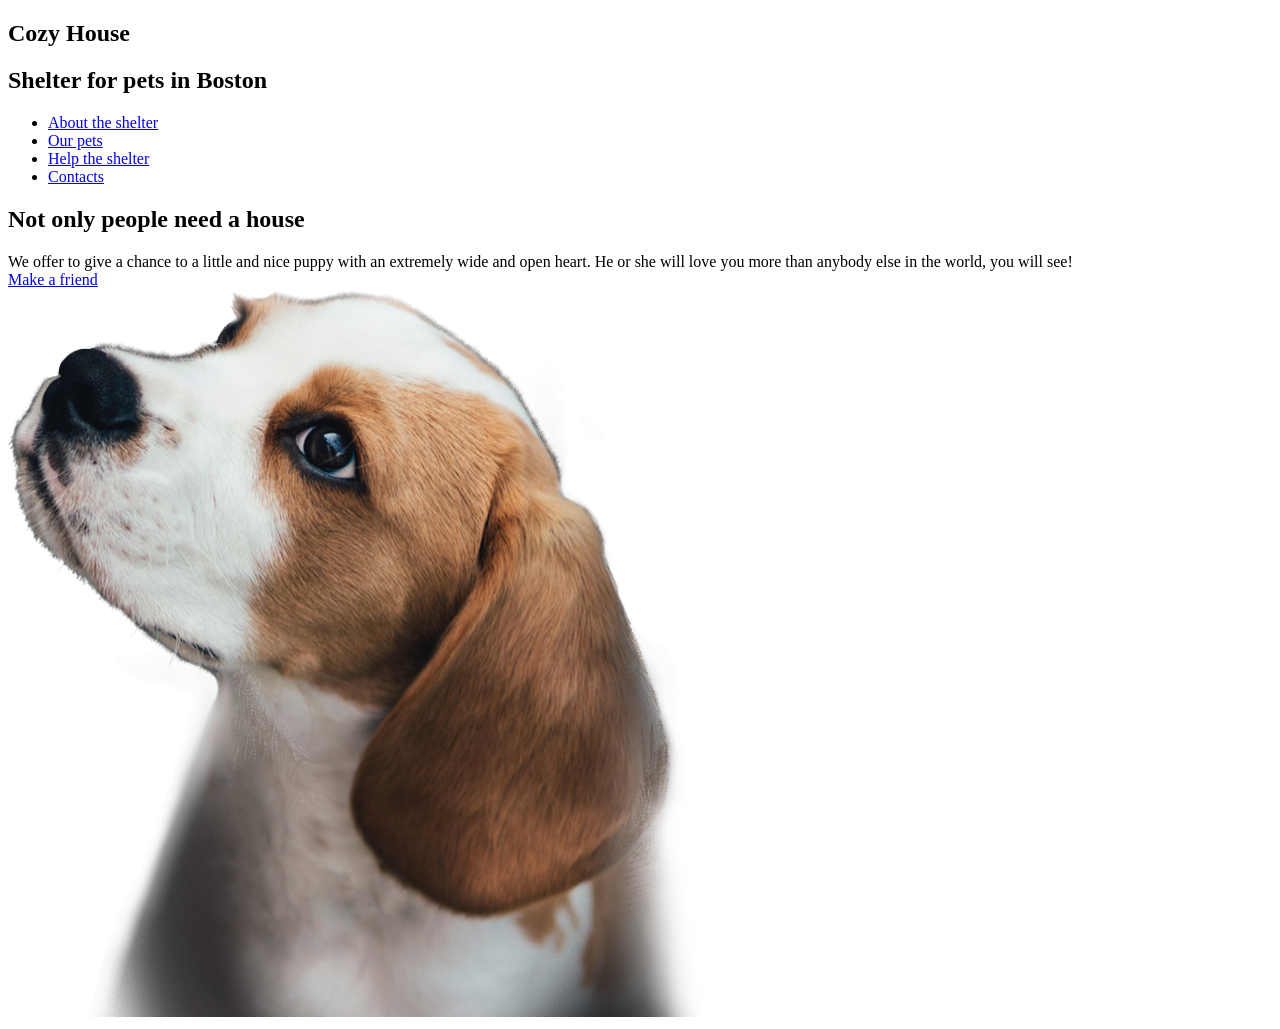
==== index.html @ f4311f7d "feat: add first section" ====
<!DOCTYPE html>
<html lang="en">
<head>
  <meta charset="UTF-8">
  <meta name="viewport" content="width=device-width, initial-scale=1.0">
  <link rel="stylesheet" href="../shelter/css/main.css">
  <title>Cozy House</title>
</head>
<body>
  <div class="wrapper">
  <section class="section startscreen">
    <header class="header">
      <div class="logo">
        <a>
          <h1 class="logo__title">Cozy House</h1>
        </a>
        <h2 class="logo__subtitle">Shelter for pets in Boston</h2>
      </div>
      <nav class="naav">
        <ul class="nav__list">
          <li><a href="#" class="nav__item nav__item-active">About the shelter</a></li>
          <li><a href="./pages/our-pets.html" class="nav__item">Our pets</a></li>
          <li><a href="#help" class="nav__item">Help the shelter</a></li>
          <li><a href="#contacts" class="nav__item">Contacts</a></li>
        </ul>
      </nav>
    </header>
    <div class="content startscreen__content">
      <div class="content-column startscreen__content-collumn">
        <h2 class="title title-white">
          Not only people need a house
        </h2>
        <div class="subtitle subtitle-white">
          We offer to give a chance to a little and nice puppy with an extremely
          wide and open heart. He or she will love you more than anybody else in
          the world, you will see!
        </div>
        <div class="button content__button"><a href="#our" class="content__button-text">Make a friend</a>
        </div>
      </div>
      <object type="image/svg+xml" data="./images/start-screen-puppy.svg" class="startscreen__content-img"></object>
    </div>
  </section>
  </div>
</body>
</html>
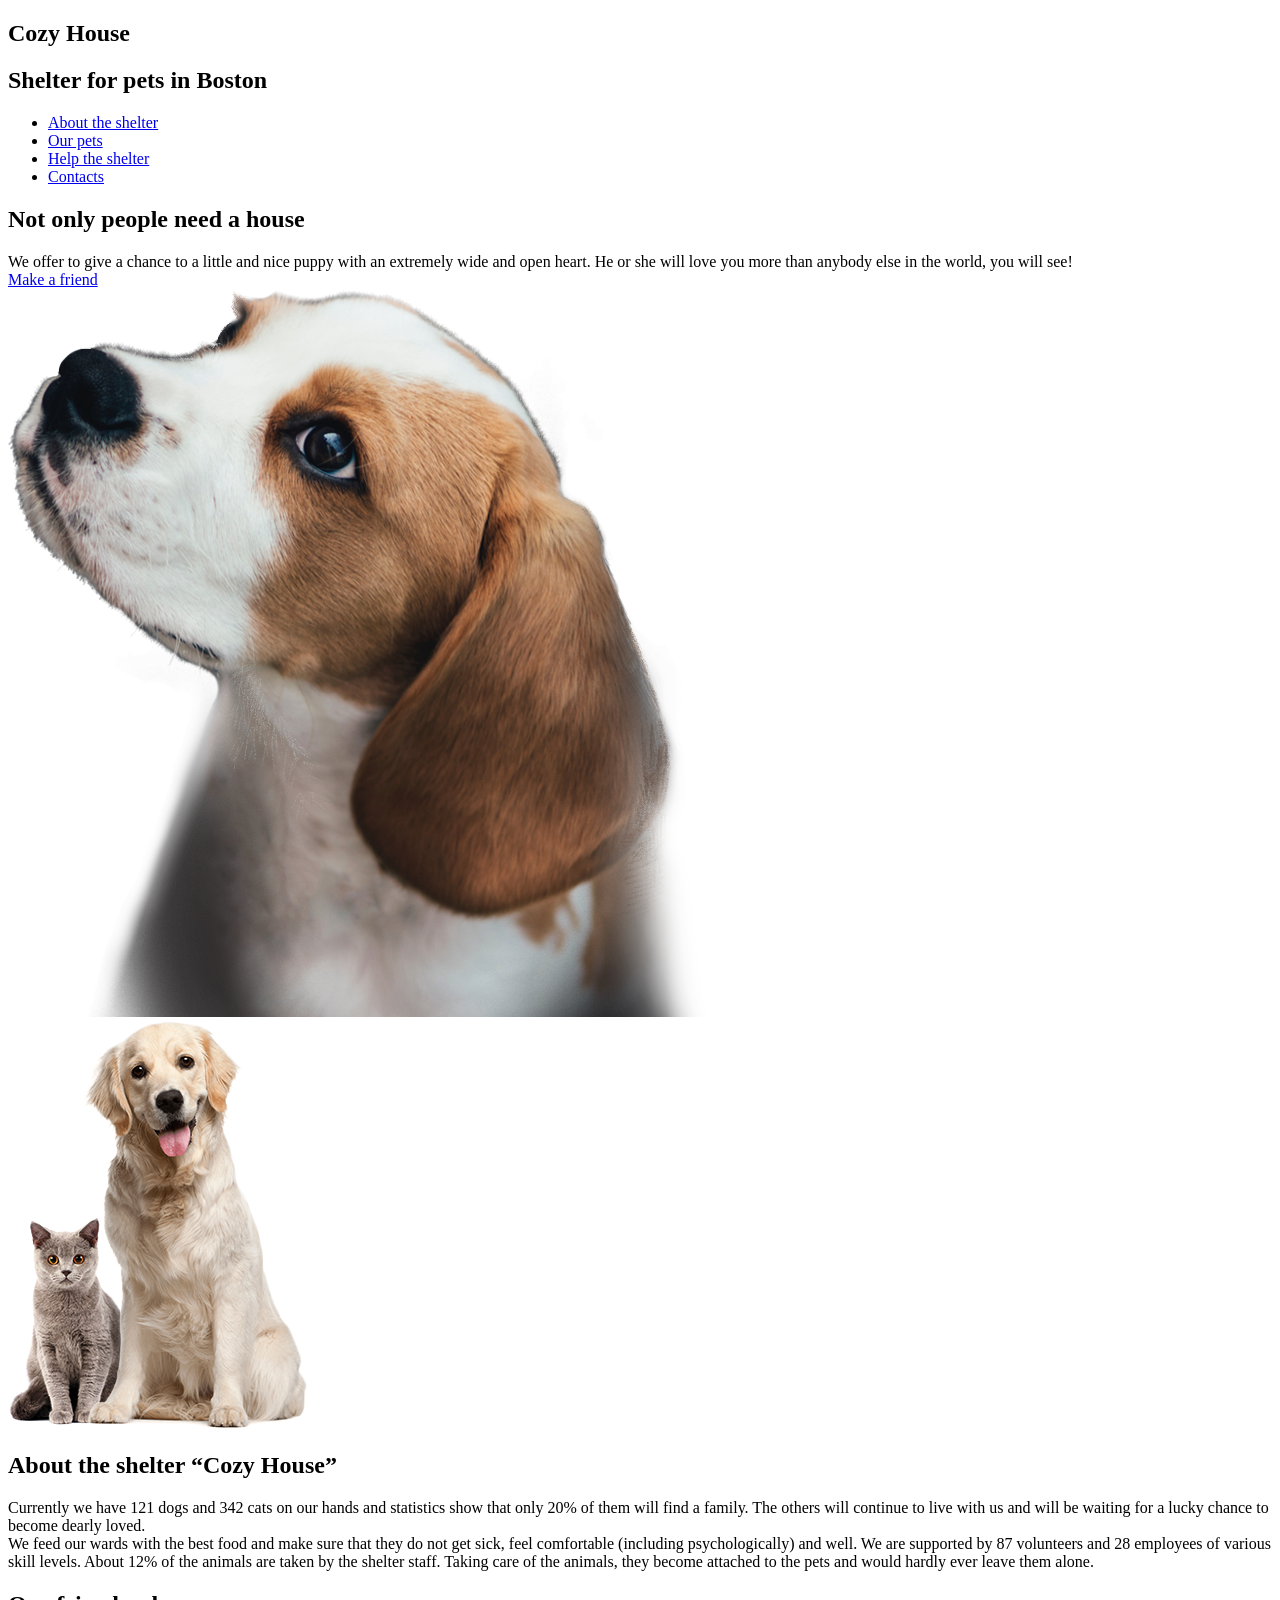
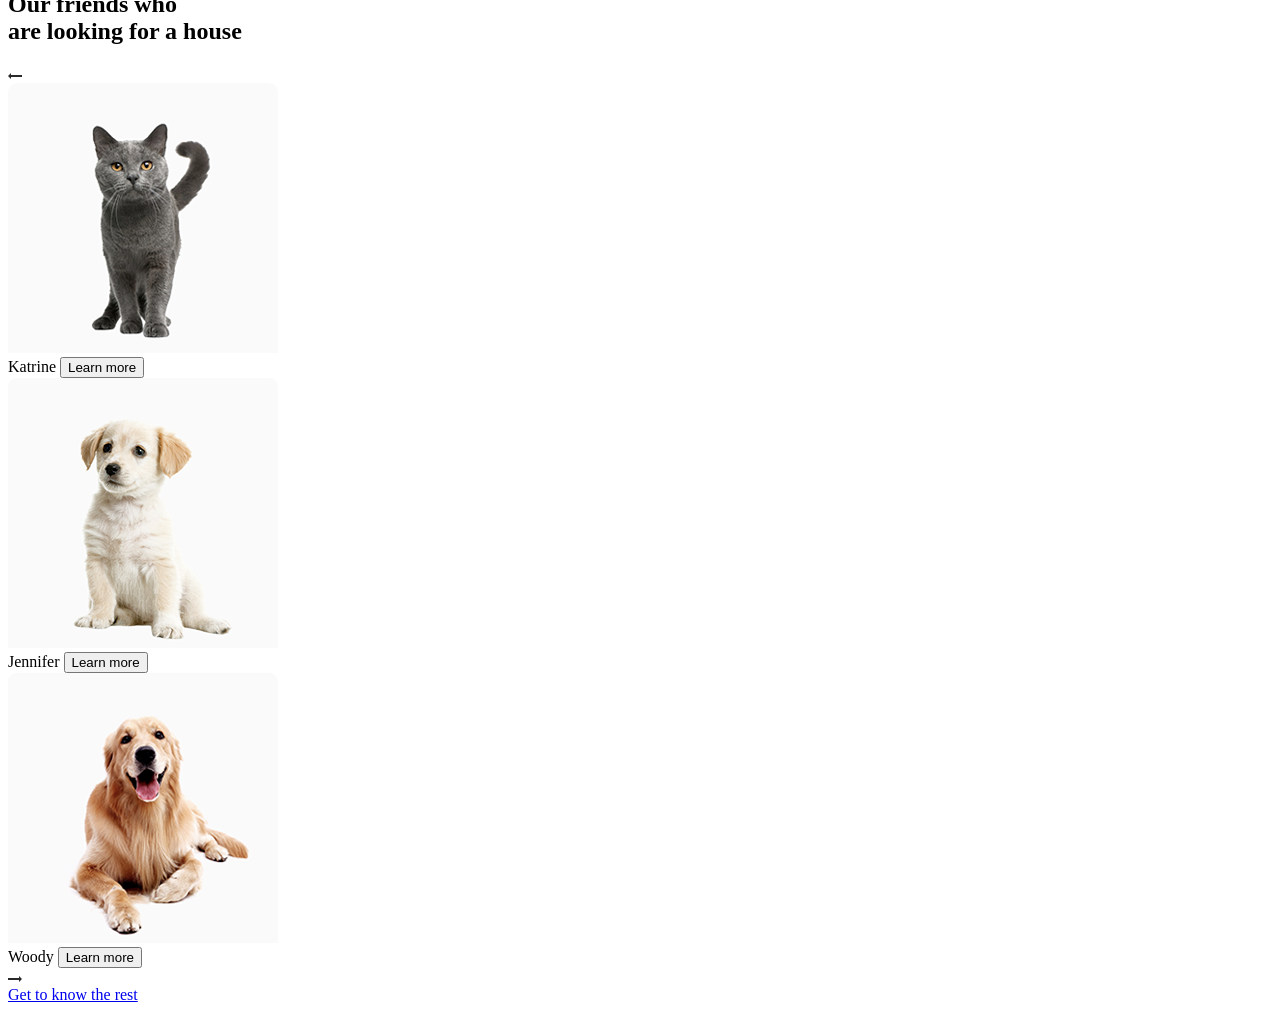
==== commit 05b644d8: "feat: add sectiom about and section pets" ====
--- a/index.html
+++ b/index.html
@@ -41,6 +41,73 @@
       <object type="image/svg+xml" data="./images/start-screen-puppy.svg" class="startscreen__content-img"></object>
     </div>
   </section>
+  <section class="section about" id="about">
+    <div class="content about__content">
+      <object type="image/svg+xml" data="./images/about-pets.svg" class="about__img"></object>
+      <div class="content-column about__collumn">
+        <h2 class="title about__collumn-title ">
+          About the shelter “Cozy House”
+        </h2>
+        <div class="subtitle about-collumn__subtitle">
+          Currently we have 121 dogs and 342 cats on our hands and statistics show that
+          only 20% of them will find a family. The others will continue to live with us
+          and will be waiting for a lucky chance to become dearly loved.
+        </div>
+        <div class="subtitle about-collumn__subtitle">
+          We feed our wards with the best food and make sure that they do not get sick,
+          feel comfortable (including psychologically) and well. We are supported by 87
+          volunteers and 28 employees of various skill levels. About 12% of the animals
+          are taken by the shelter staff. Taking care of the animals, they become attached
+          to the pets and would hardly ever leave them alone.
+        </div>
+      </div>
+    </div>
+  </section>
+  <section class="section pets" id="our">
+    <div class="content pets__content">
+      <h2 class="title pets__title">
+        Our friends who <br> are looking for a house
+      </h2>
+      <div class="pets__slider">
+        <div class="button-arrow">
+          <object type="image/svg+xml" data="./images/icons/Arrow-left.svg"></object>
+        </div>
+        <div class="pet-card">
+          <div class="pet-card__img">
+            <img src="./images/pets/pets-katrine.png" alt="Katrine">
+          </div>
+          <div class="pet-card__bottom">
+            <span class="pets-card__name">Katrine</span>
+            <input type="button" value="Learn more" class="pets-card__button">
+          </div>
+        </div>
+        <div class="pet-card pet-card__center">
+          <div class="pet-card__img">
+            <img src="./images/pets/pets-jennifer.png" alt="Jennifer">
+          </div>
+          <div class="pet-card__bottom">
+            <span class="pets-card__name">Jennifer</span>
+            <input type="button" value="Learn more" class="pets-card__button">
+          </div>
+        </div>
+        <div class="pet-card">
+          <div class="pet-card__img">
+            <img src="./images/pets/pets-woody.png" alt="Woody">
+          </div>
+          <div class="pet-card__bottom">
+            <span class="pets-card__name">Woody</span>
+            <input type="button" value="Learn more" class="pets-card__button">
+          </div>
+  
+        </div>
+        <div class="button-arrow">
+          <object type="image/svg+xml" data="./images/icons/Arrow-right.svg"></object>
+        </div>
+      </div>
+      <div class="button pets__button"><a href="./our-pets.html" class="pets__button-text">Get to know the
+          rest</a></div>
+    </div>
+  </section>
   </div>
 </body>
 </html>
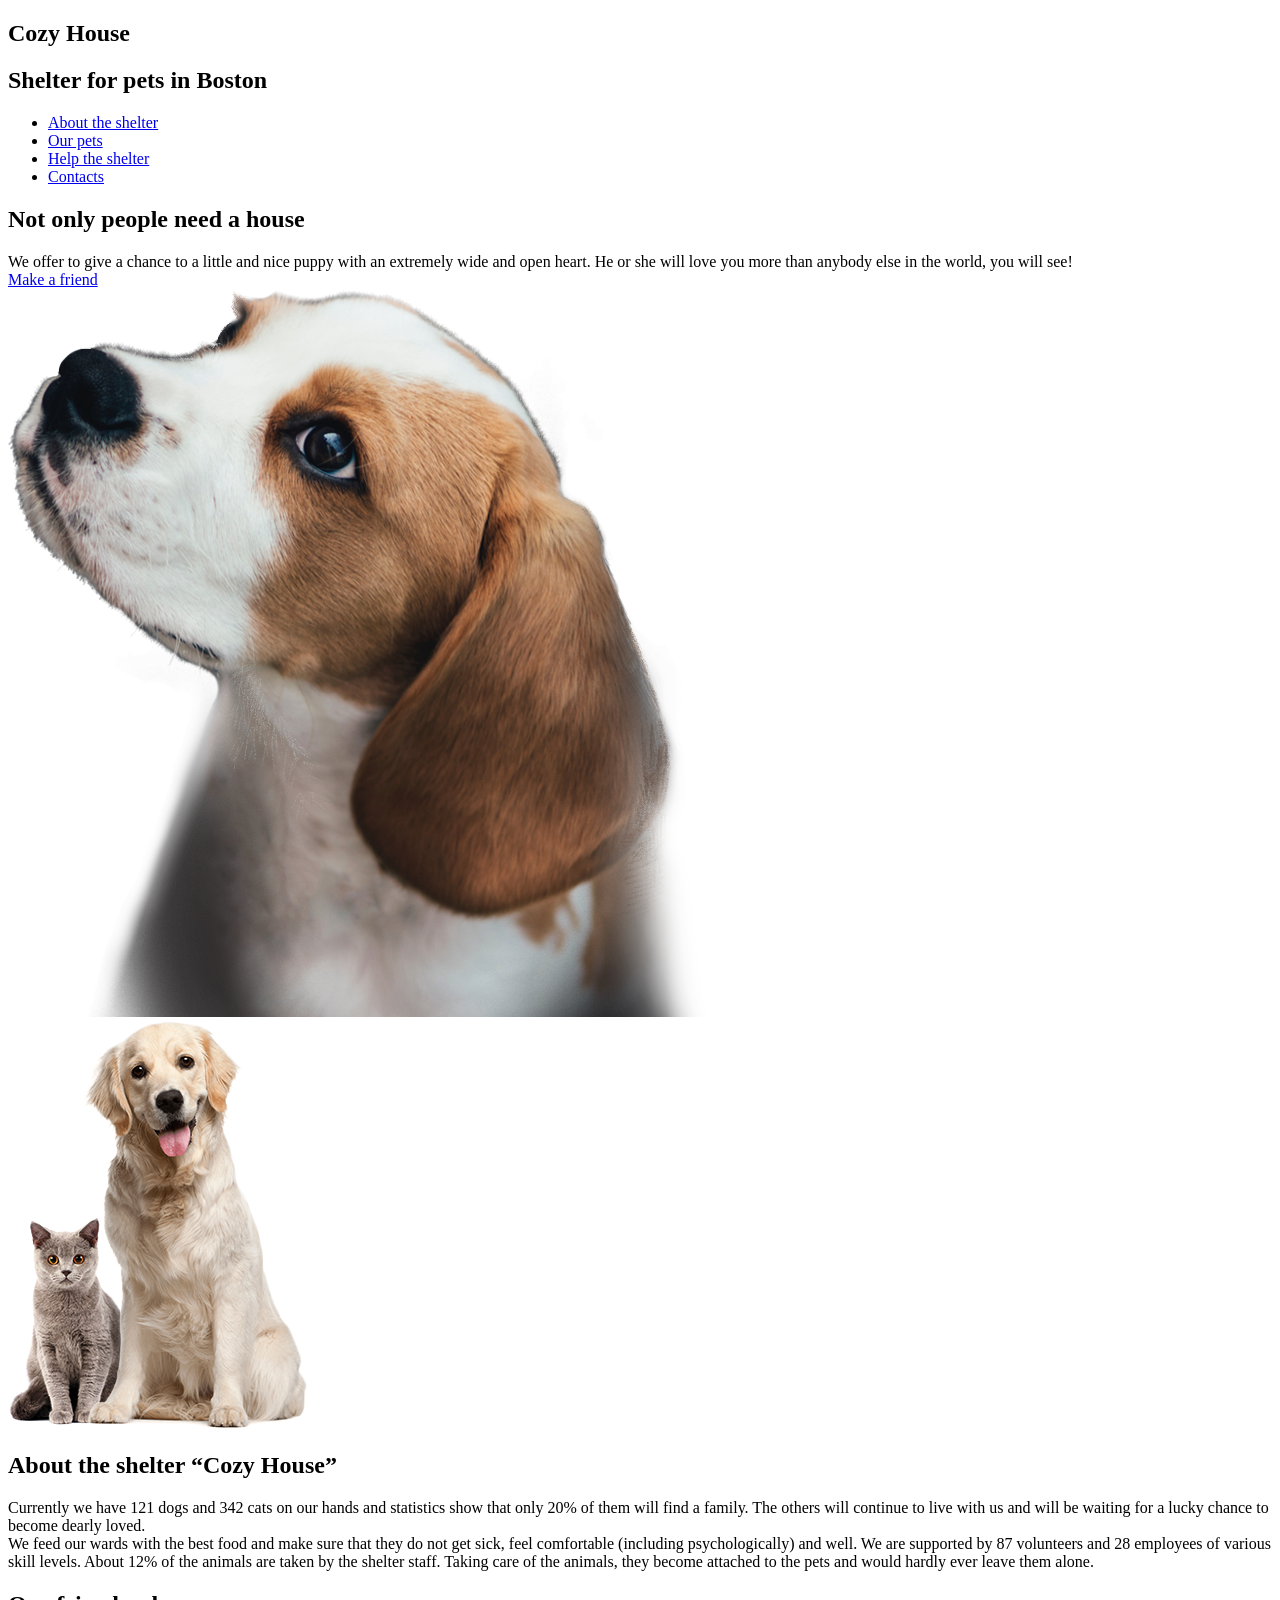
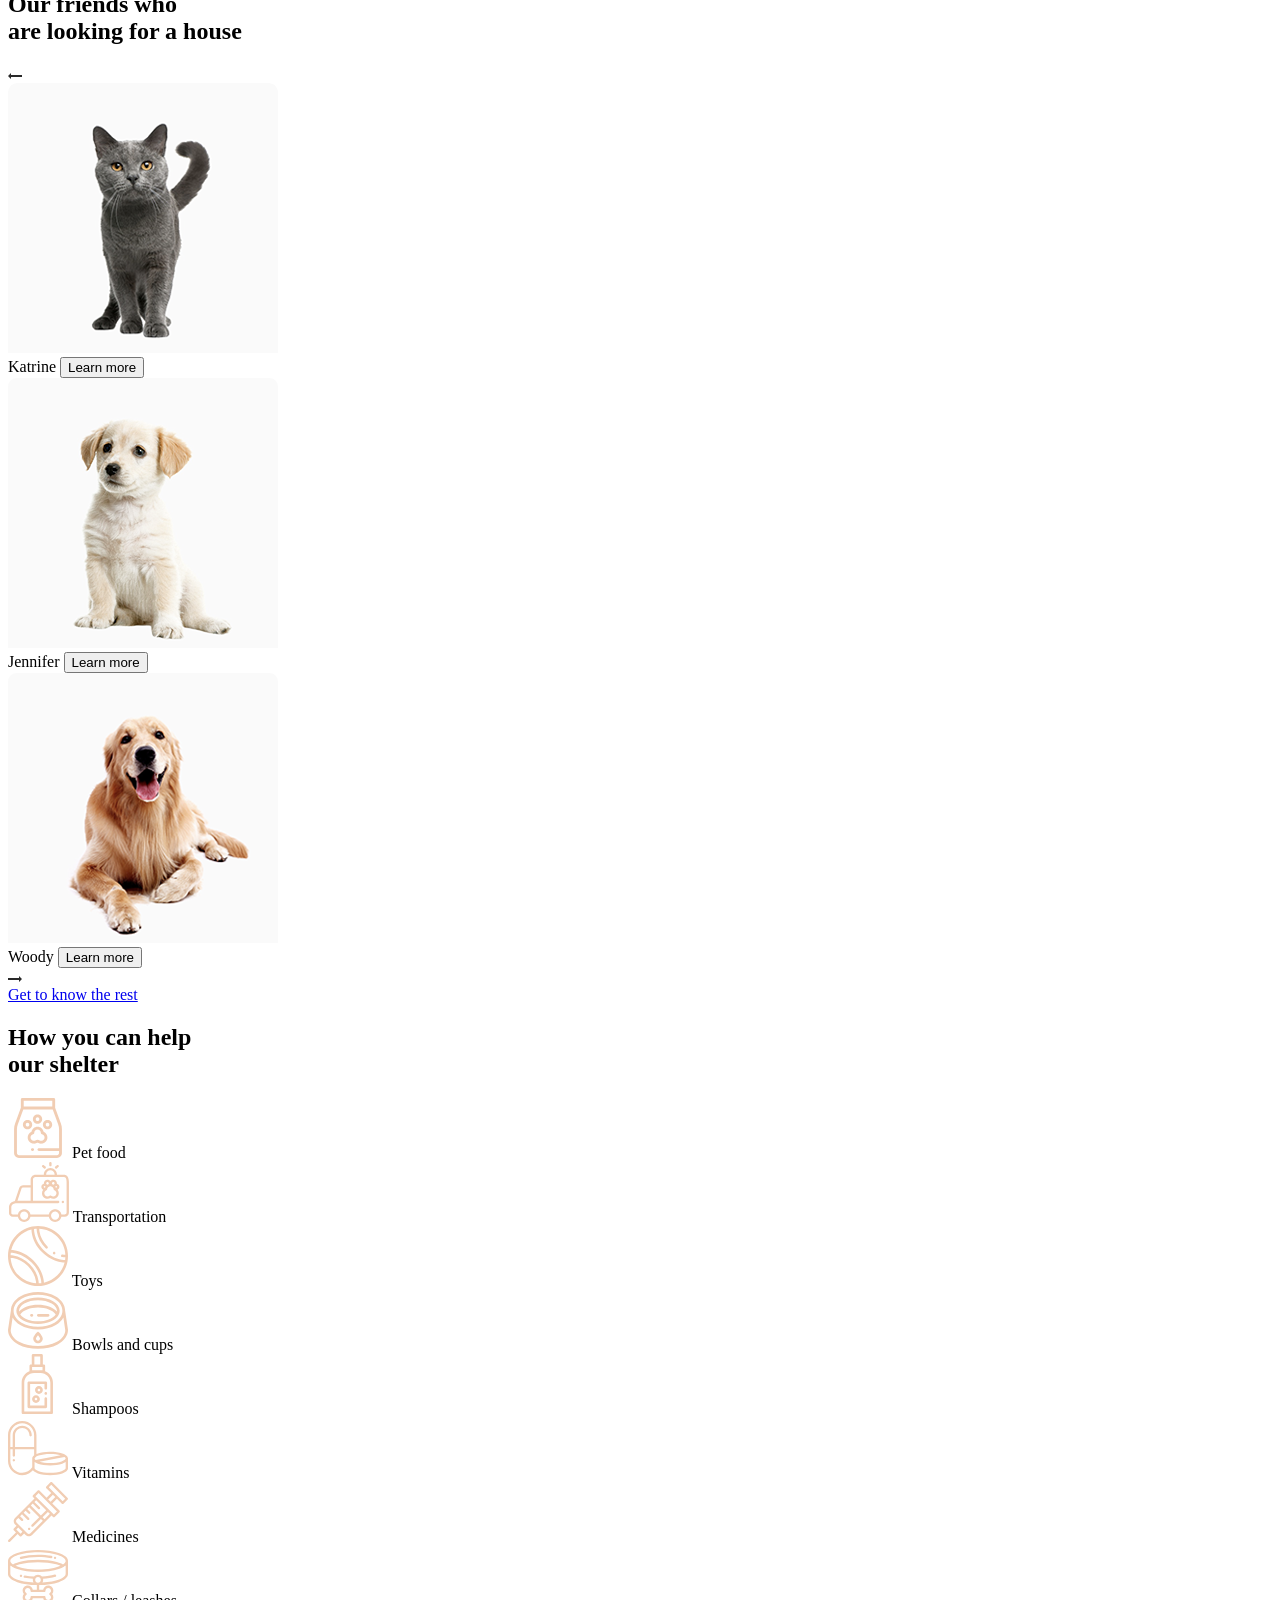
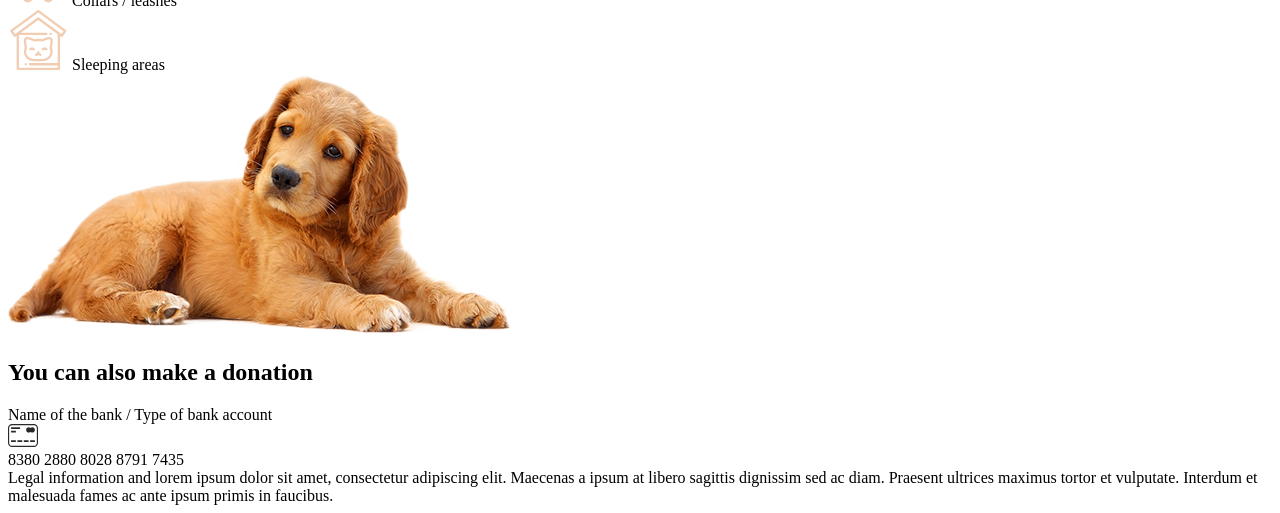
==== commit fa8bc114: "feat: add section help and section help" ====
--- a/index.html
+++ b/index.html
@@ -108,6 +108,79 @@
           rest</a></div>
     </div>
   </section>
+  <section class="section help" id="help">
+    <div class="content help__content">
+      <h2 class="title help__title">
+        How you can help <br> our shelter
+      </h2>
+      <div class="help__list">
+        <div class="list-icon">
+          <object type="image/svg+xml" data="./images/icons/icon-pet-food.svg"></object>
+          <span class="list-icon__text">Pet food</span>
+        </div>
+        <div class="list-icon">
+          <object type="image/svg+xml" data="./images/icons/icon-transportation.svg"></object>
+          <span class="list-icon__text">Transportation</span>
+        </div>
+        <div class="list-icon">
+          <object type="image/svg+xml" data="./images/icons/icon-toys.svg"></object>
+          <span class="list-icon__text">Toys</span>
+        </div>
+        <div class="list-icon">
+          <object type="image/svg+xml" data="./images/icons/icon-bowls-and-cups.svg"></object>
+          <span class="list-icon__text">Bowls and cups</span>
+        </div>
+        <div class="list-icon list-icon-last">
+          <object type="image/svg+xml" data="./images/icons/icon-shampoos.svg"></object>
+          <span class="list-icon__text">Shampoos</span>
+        </div>
+        <div class="list-icon">
+          <object type="image/svg+xml" data="./images/icons/icon-vitamins.svg"></object>
+          <span class="list-icon__text">Vitamins</span>
+        </div>
+        <div class="list-icon">
+          <object type="image/svg+xml" data="./images/icons/icon-medicines.svg"></object>
+          <span class="list-icon__text">Medicines</span>
+        </div>
+        <div class="list-icon">
+          <object type="image/svg+xml" data="./images/icons/icon-collars-leashes.svg"></object>
+          <span class="list-icon__text">Collars / leashes</span>
+        </div>
+  
+        <div class="list-icon">
+          <object type="image/svg+xml" data="./images/icons/icon-sleeping-area.svg"></object>
+          <span class="list-icon__text">Sleeping areas</span>
+        </div>
+      </div>
+    </div>
+  </section>
+  <section class="section donation" id="donation">
+    <div class="content donation__content">
+      <div class="donation__img">
+        <img src="./images/donation-dog.svg" alt="Donation Dog">
+      </div>
+      <div class="content-column donation__column">
+        <h2 class="title donation__title ">
+          You can also make a donation
+        </h2>
+        <div class="subtitle donation__subheading">
+          Name of the bank / Type of bank account
+        </div>
+        <div class="donation__card">
+          <div class="card-svg">
+            <object type="image/svg+xml" data="./images/icons/credit-card.svg"></object>
+          </div>
+          <div class="card-text"><a>8380 2880 8028 8791 7435</a></div>
+        </div>
+        <div class="subtitle donation__subtitle">
+          Legal information and lorem ipsum dolor sit amet, consectetur adipiscing elit.
+          Maecenas a ipsum at libero sagittis dignissim sed ac diam. Praesent ultrices
+          maximus tortor et vulputate. Interdum et malesuada fames ac ante ipsum primis
+          in faucibus.
+        </div>
+      </div>
+    </div>
+  </section>
   </div>
 </body>
 </html>
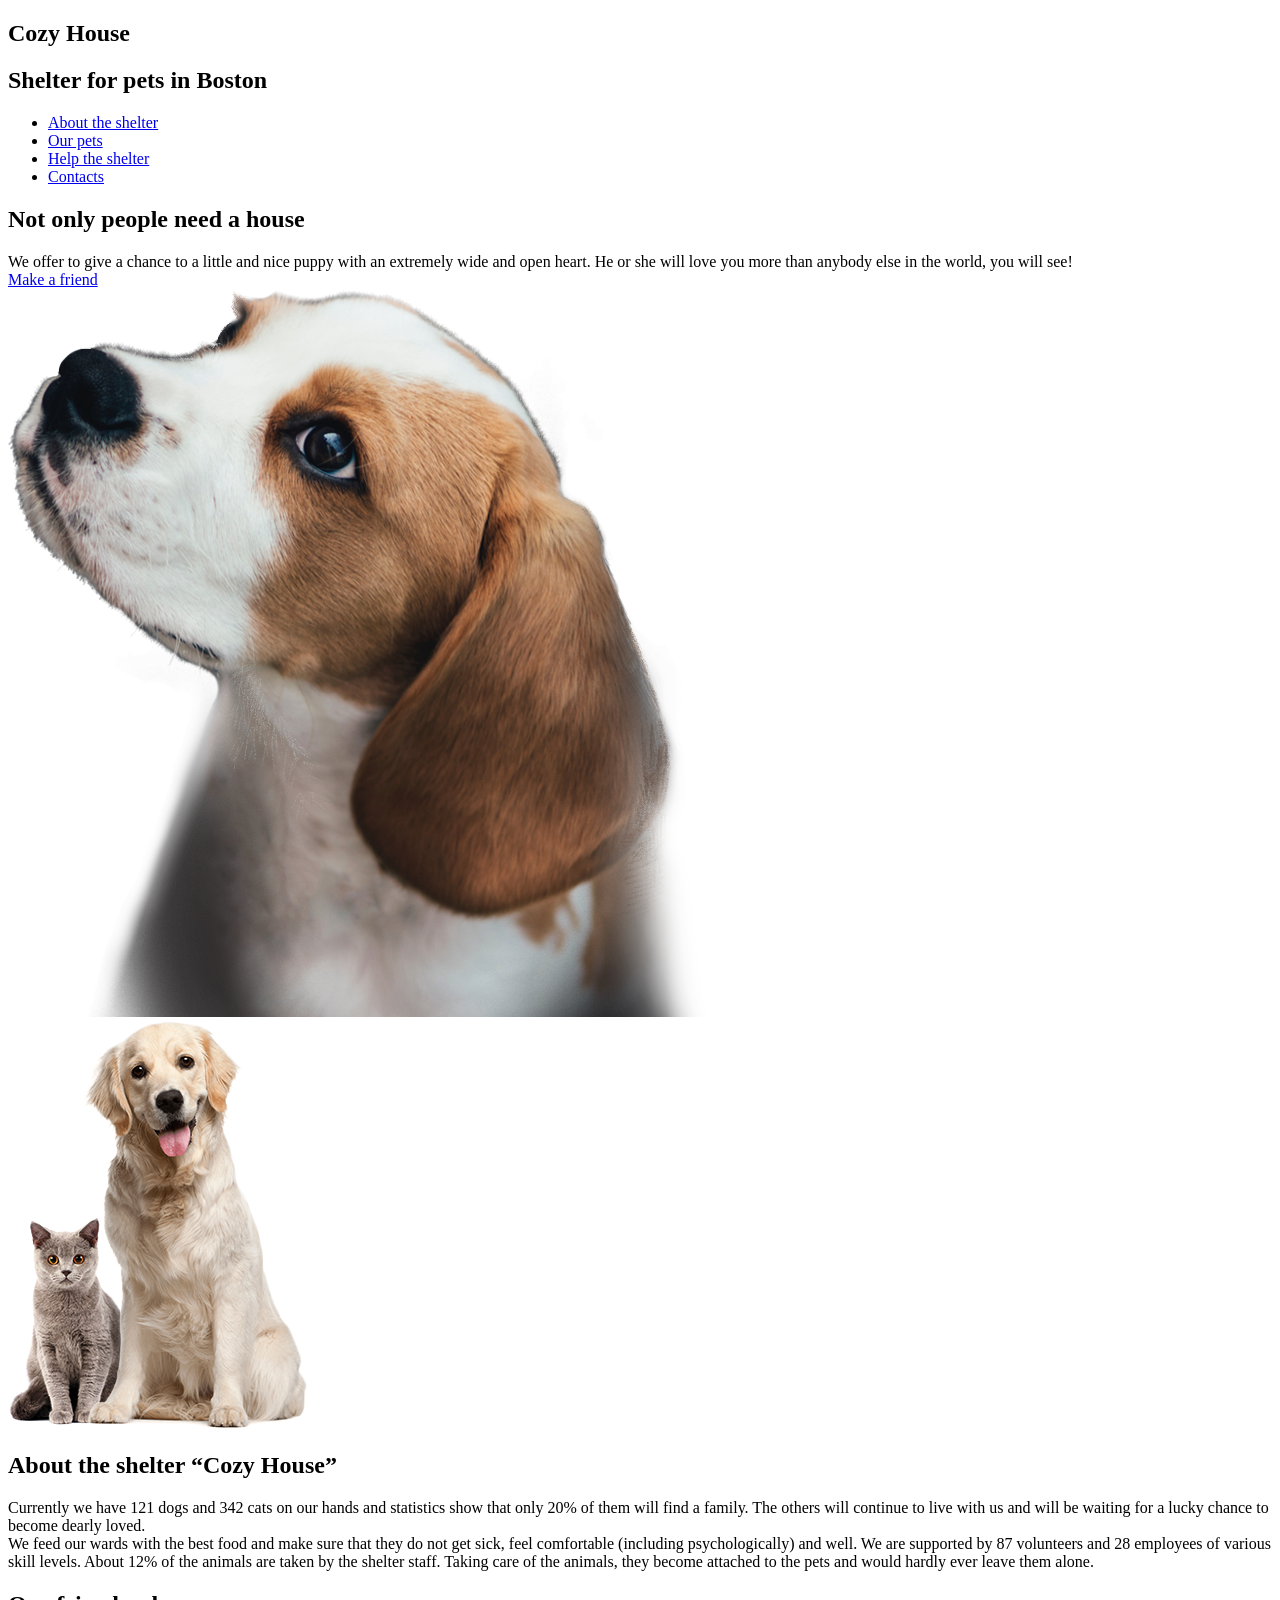
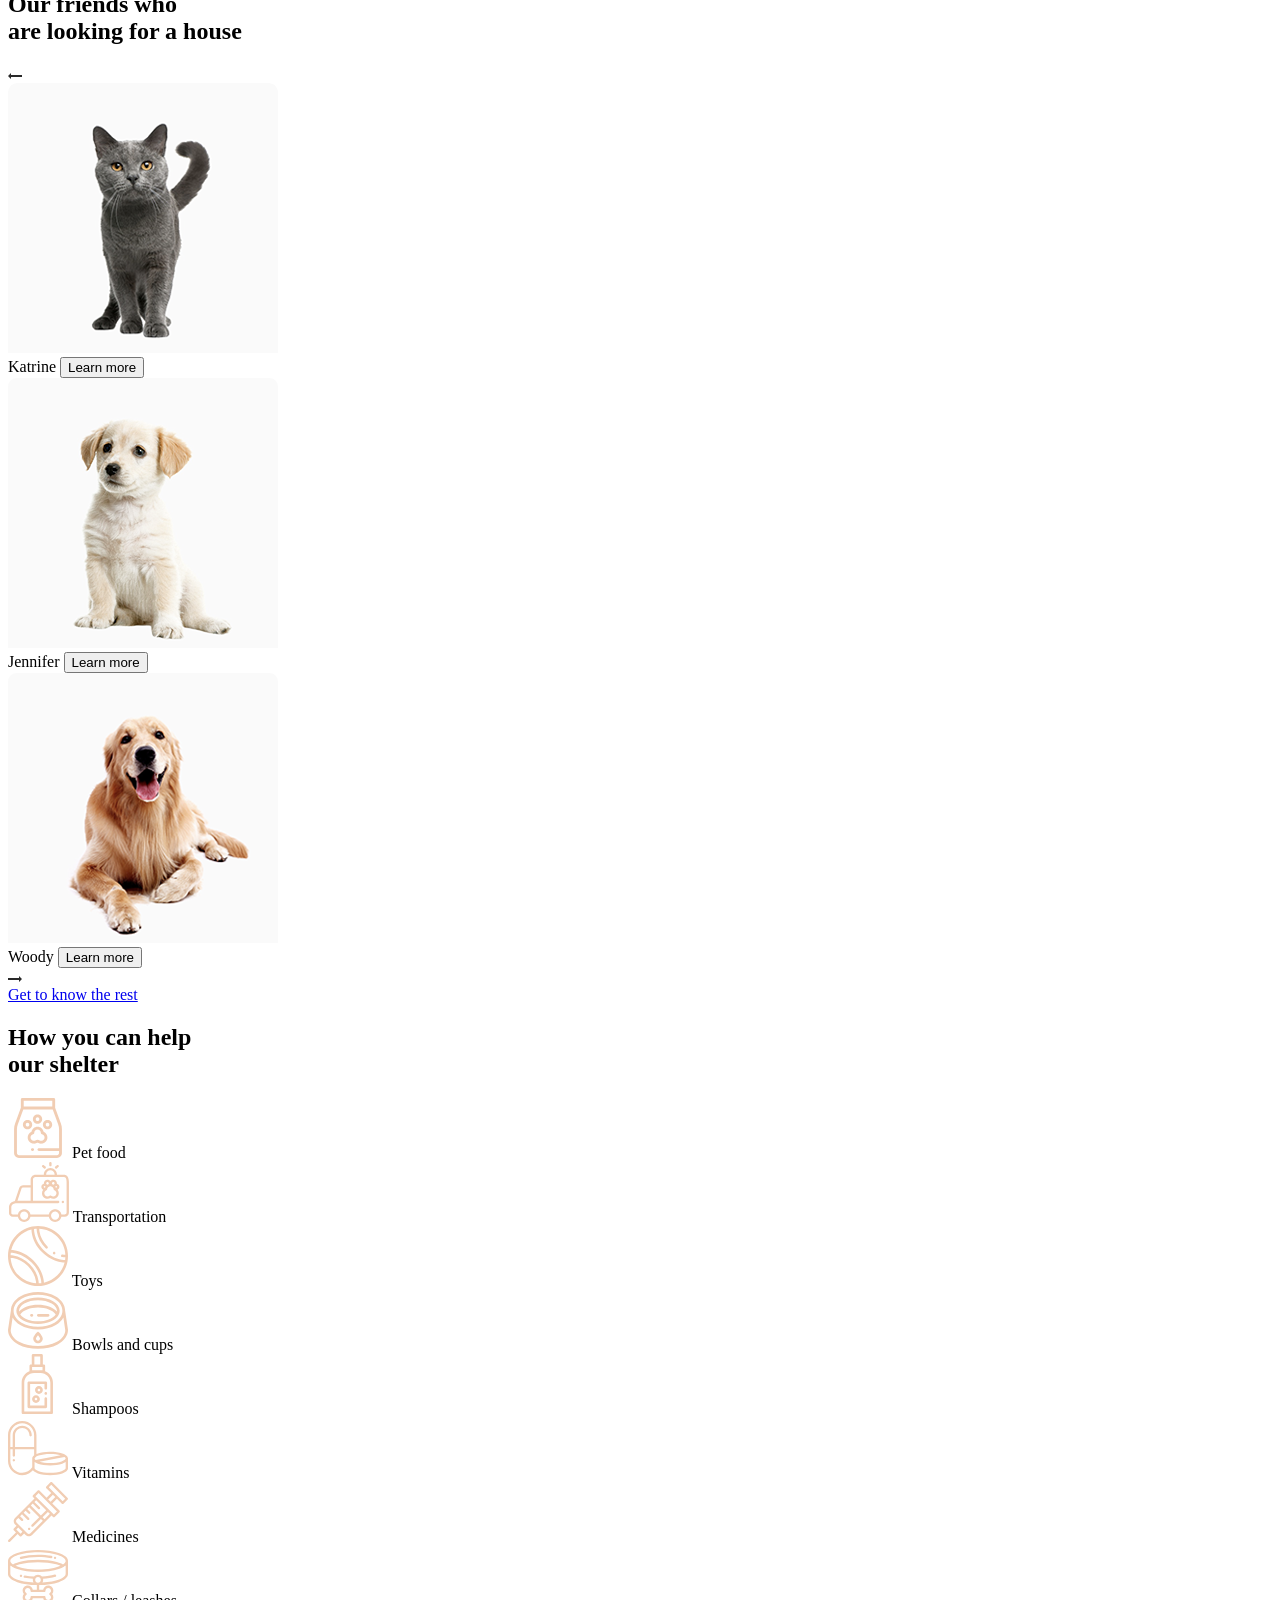
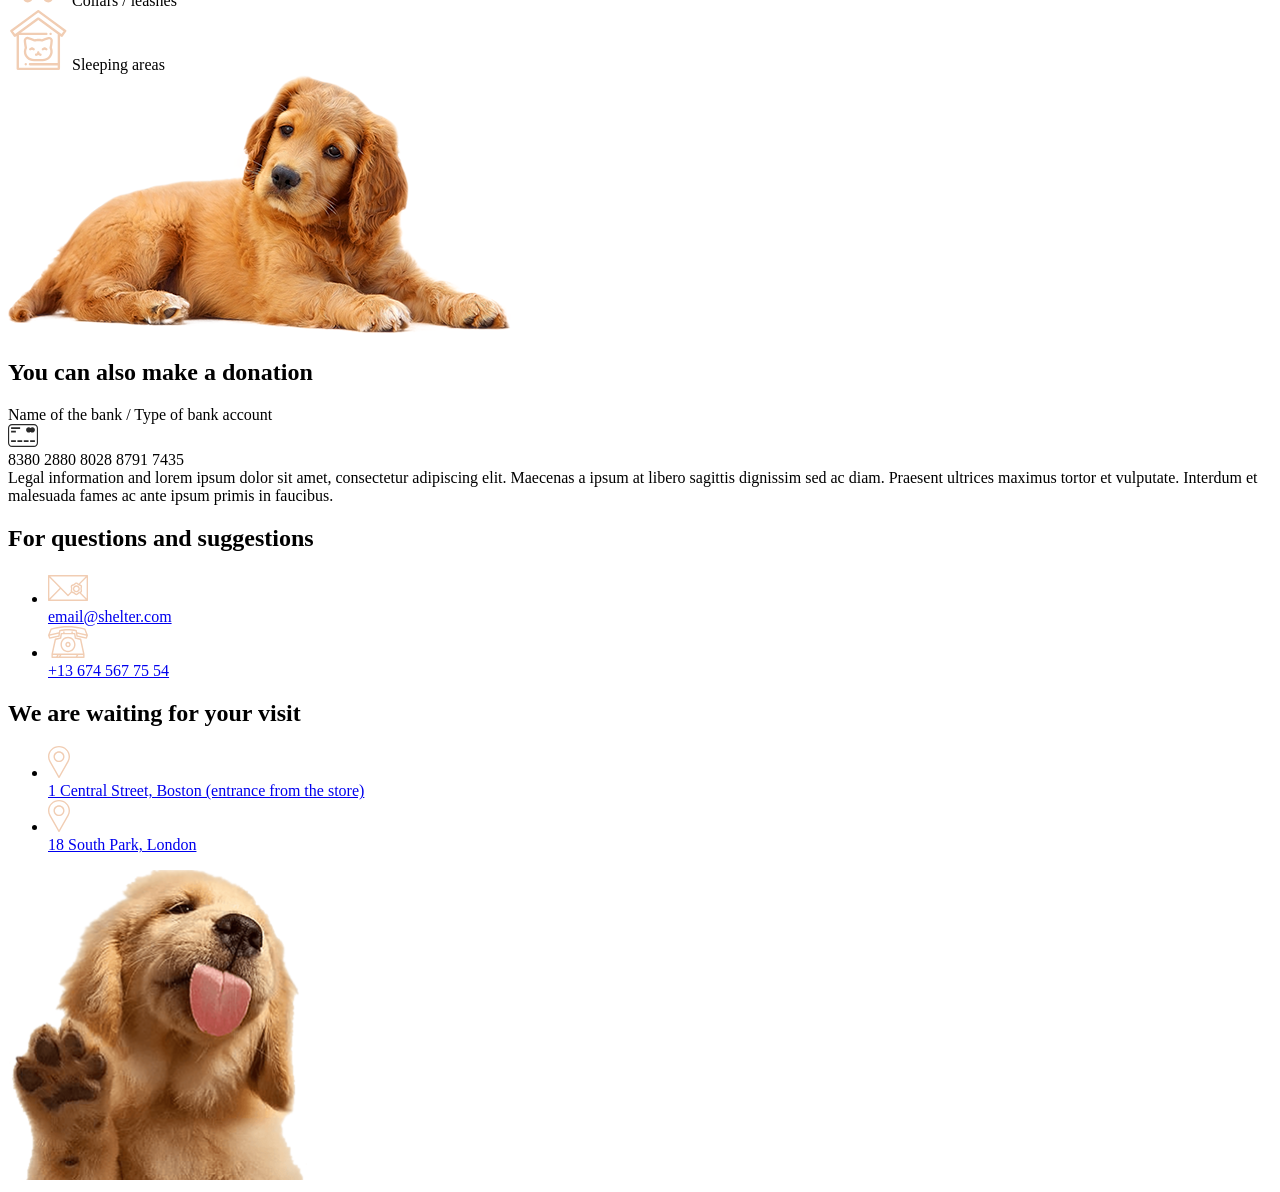
==== commit 065c54d7: "feat: add footer" ====
--- a/index.html
+++ b/index.html
@@ -181,6 +181,61 @@
       </div>
     </div>
   </section>
+  <footer class="section footer" id="contacts">
+    <div class="content footer__content">
+      <div class="footer__contact">
+        <h2 class="title footer__titel">For questions and suggestions</h2>
+        <ul class="footer__contact-list">
+          <li class="email-phone">
+            <div class="email__svg">
+              <a href="mailto:email@shelter.com">
+                <img src="./images/icons/icon-email.svg" alt="email">
+              </a>
+            </div>
+            <div>
+              <a href="mailto:email@shelter.com" class="link">email@shelter.com</a>
+            </div>
+          </li>
+          <li class="email-phone">
+            <div class="phone__svg">
+              <a href="tel:+136745677554">
+                <img src="./images/icons/icon-phone.svg" alt="phone">
+              </a>
+            </div>
+            <div>
+              <a href="tel:+136745677554" class="link">+13 674 567 75 54</a>
+            </div>
+          </li>
+        </ul>
+      </div>
+      <div class="footer__adress">
+        <h2 class="title footer__titel">We are waiting for your visit</h2>
+        <ul class="footer__adress-list">
+          <li class="adress">
+            <div class="adress__svg">
+              <object type="image/svg+xml" data="./images/icons/icon-marker.svg"></object>
+            </div>
+            <div>
+              <a href="https://www.google.com/maps/search/1+Central+Street,+Boston/@42.3144474,-71.0526844,12z/data=!3m1!4b1?entry=ttu"
+                class="link">1 Central Street, Boston (entrance from the store)</a>
+            </div>
+          </li>
+          <li class="adress">
+            <div class="adress__svg">
+              <object type="image/svg+xml" data="./images/icons/icon-marker.svg"></object>
+            </div>
+            <div>
+              <a href="https://www.google.com/maps/search/18+South+Park,+London/@51.4202201,-0.1984595,17z/data=!3m1!4b1?entry=ttu"
+                class="link">18 South Park, London</a>
+            </div>
+          </li>
+        </ul>
+      </div>
+      <div class="footer-puppy">
+        <img src="./images/footer-puppy.svg" alt="Dog footer">
+      </div>
+    </div>
+  </footer>
   </div>
 </body>
 </html>
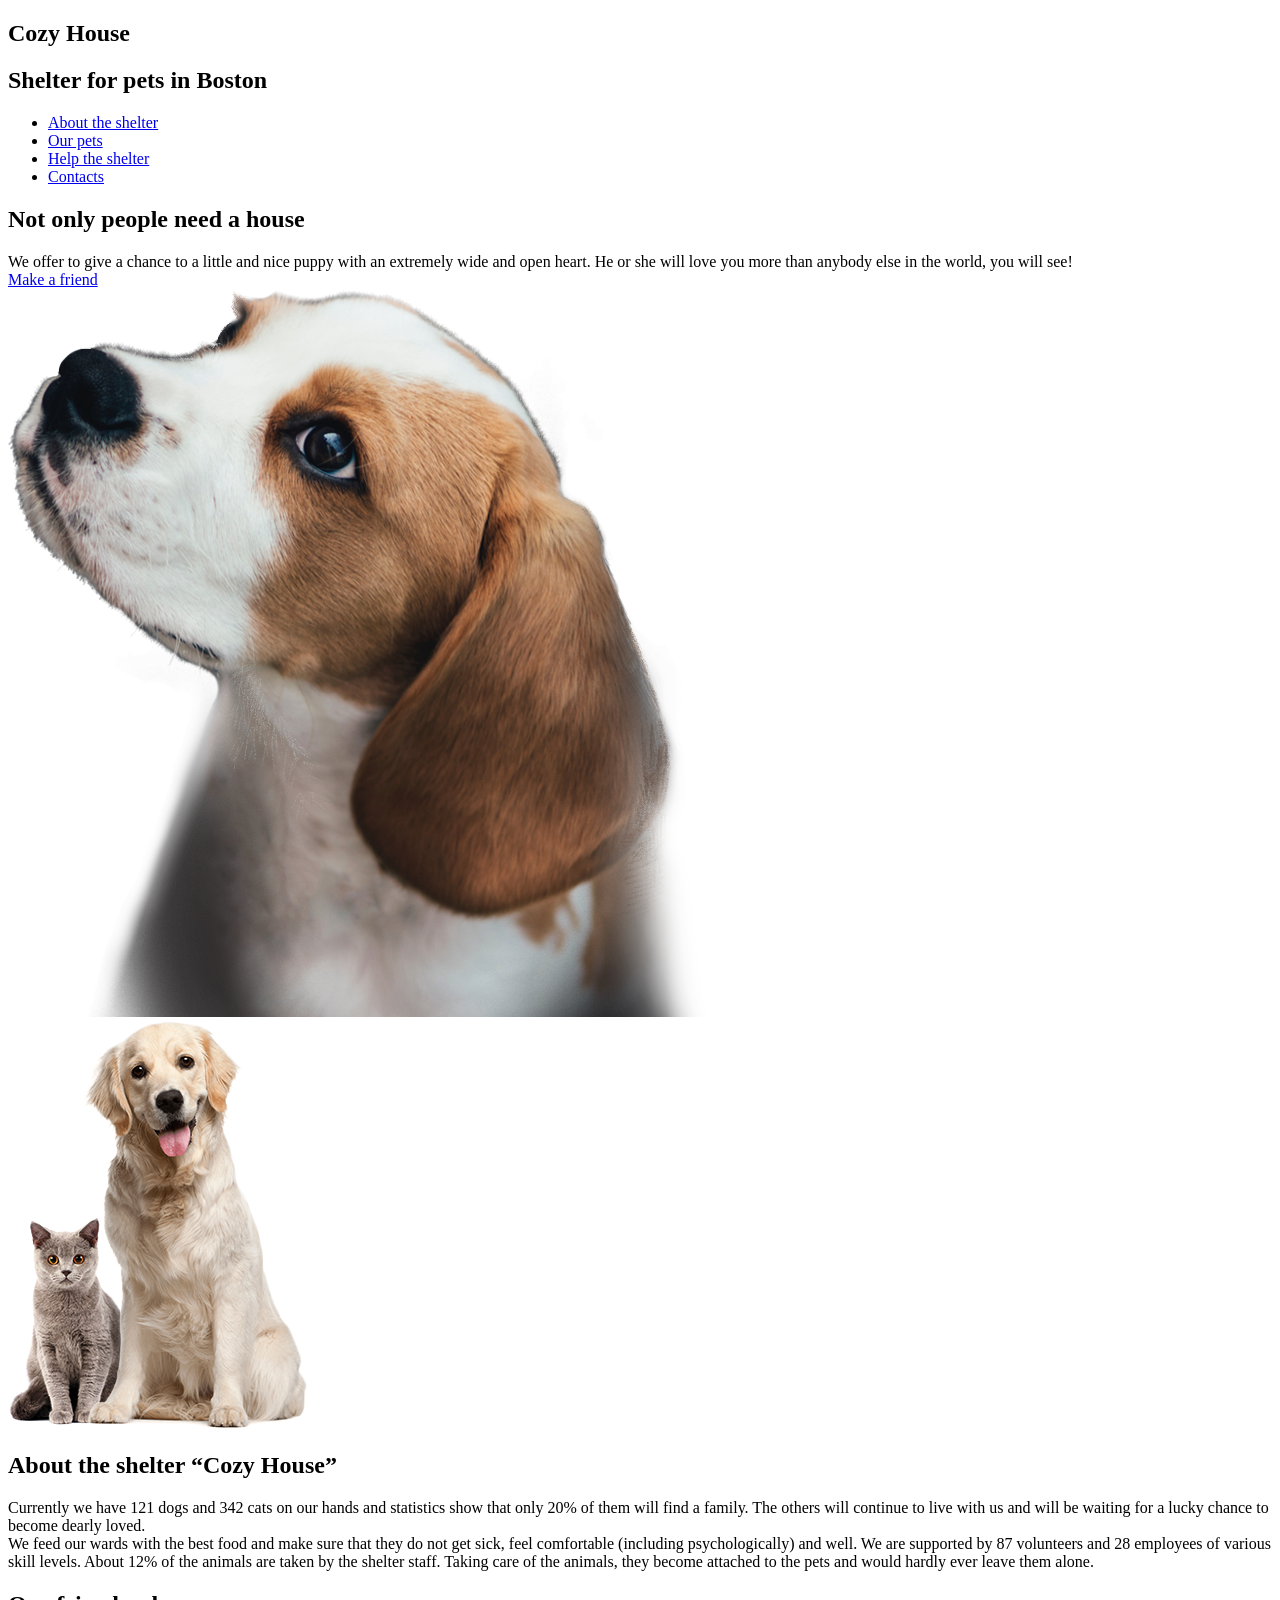
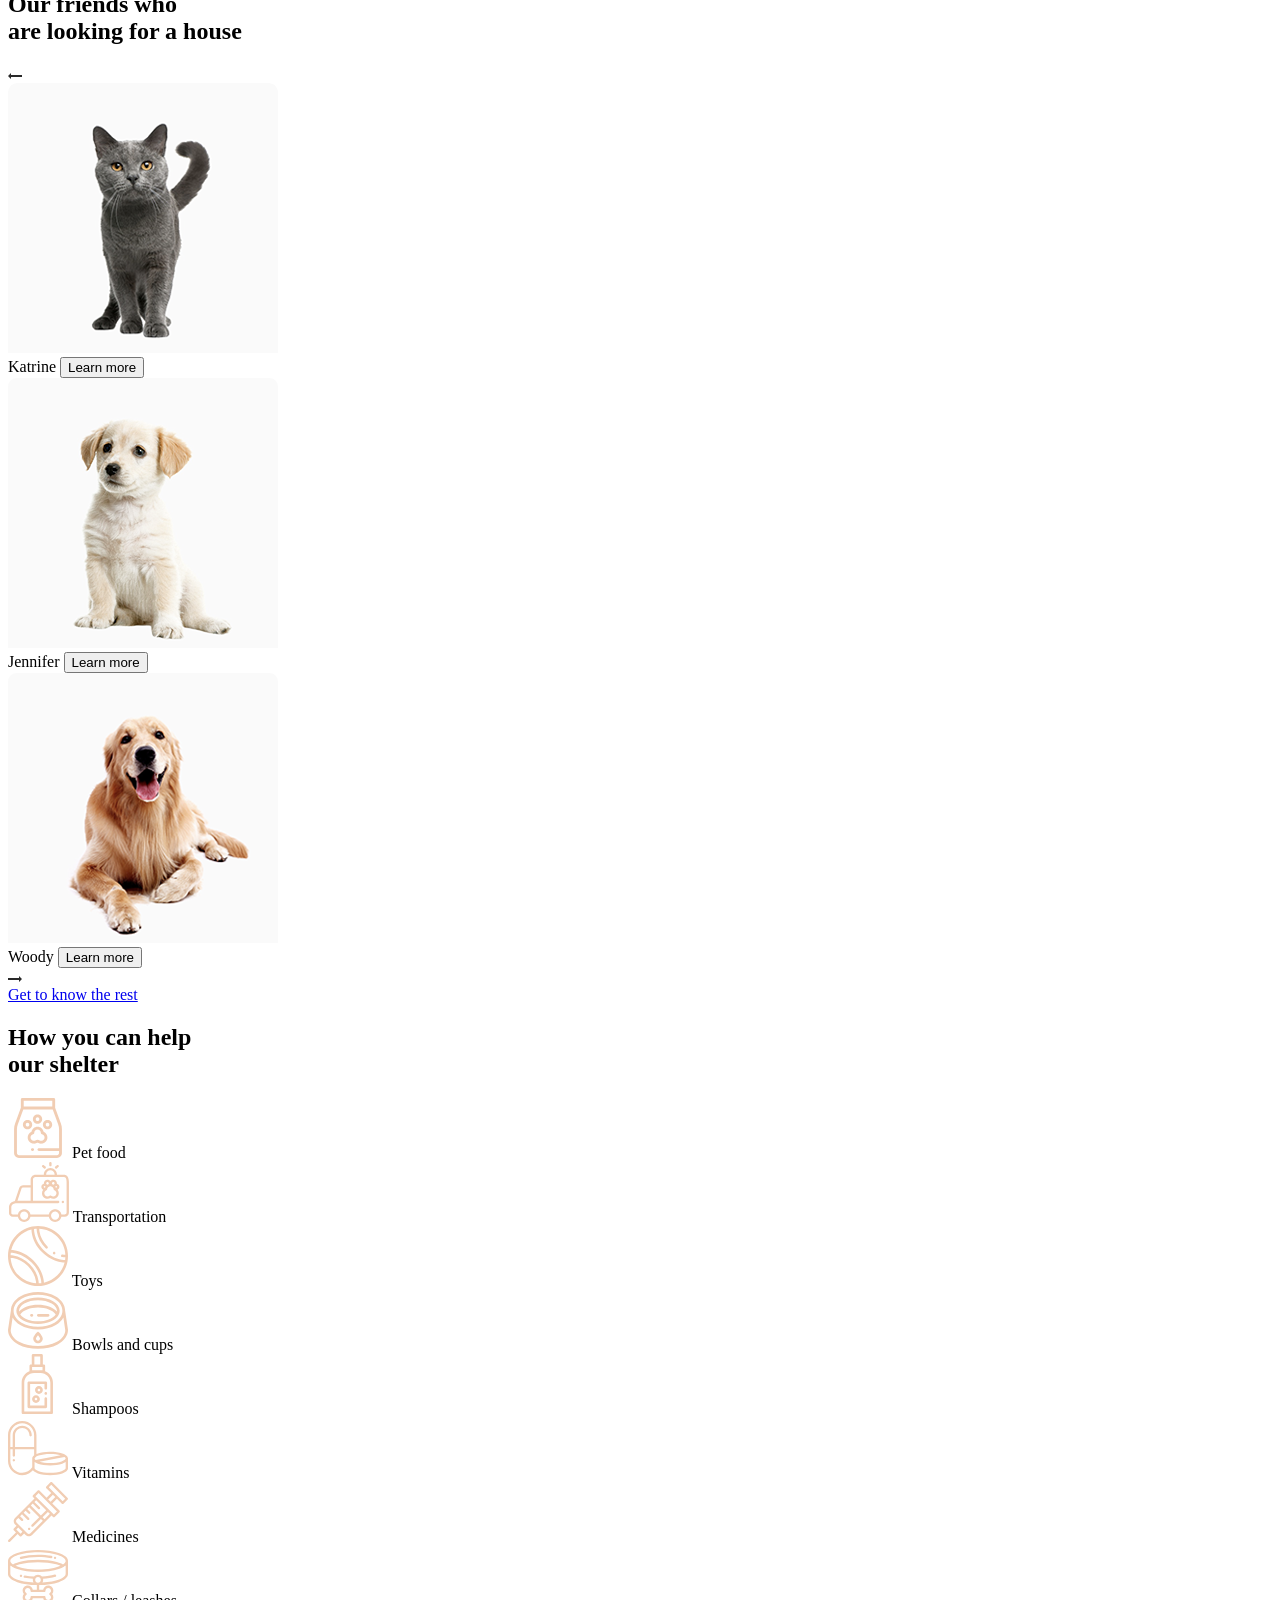
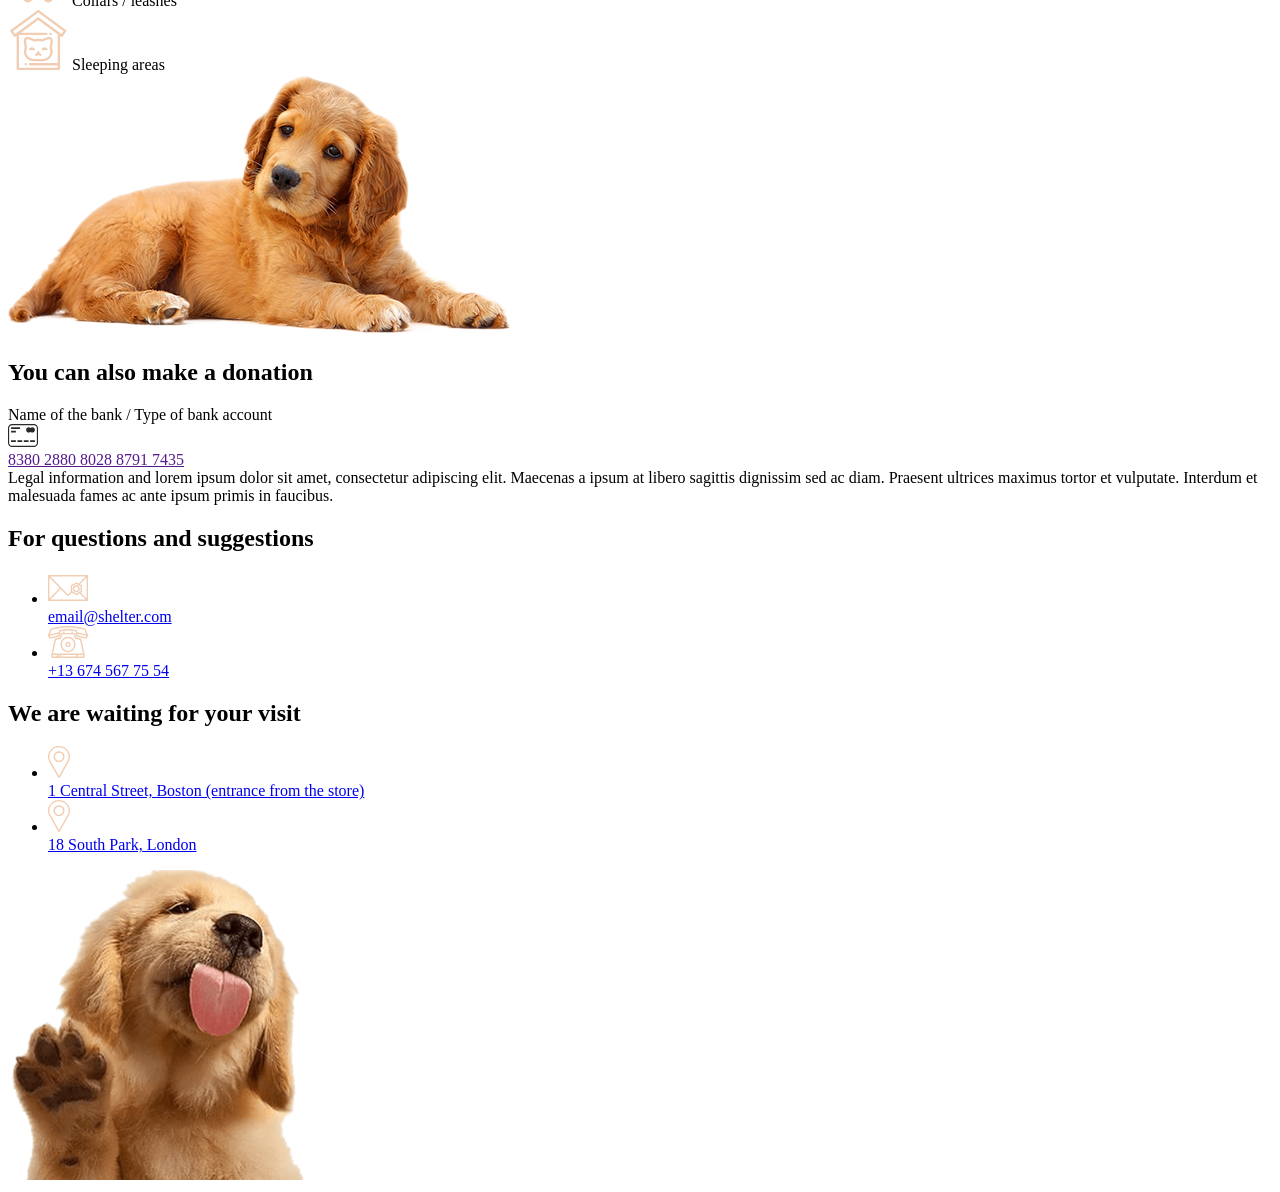
==== commit 8e496025: "feat: add links" ====
--- a/index.html
+++ b/index.html
@@ -1,241 +1,245 @@
 <!DOCTYPE html>
 <html lang="en">
+
 <head>
   <meta charset="UTF-8">
   <meta name="viewport" content="width=device-width, initial-scale=1.0">
+  <link rel="icon" type="image/png" sizes="32x32" href="./images/icons/favicon-32x32.png">
   <link rel="stylesheet" href="../shelter/css/main.css">
   <title>Cozy House</title>
 </head>
+
 <body>
   <div class="wrapper">
-  <section class="section startscreen">
-    <header class="header">
-      <div class="logo">
-        <a>
-          <h1 class="logo__title">Cozy House</h1>
-        </a>
-        <h2 class="logo__subtitle">Shelter for pets in Boston</h2>
-      </div>
-      <nav class="naav">
-        <ul class="nav__list">
-          <li><a href="#" class="nav__item nav__item-active">About the shelter</a></li>
-          <li><a href="./pages/our-pets.html" class="nav__item">Our pets</a></li>
-          <li><a href="#help" class="nav__item">Help the shelter</a></li>
-          <li><a href="#contacts" class="nav__item">Contacts</a></li>
-        </ul>
-      </nav>
-    </header>
-    <div class="content startscreen__content">
-      <div class="content-column startscreen__content-collumn">
-        <h2 class="title title-white">
-          Not only people need a house
+    <section class="section startscreen">
+      <header class="header">
+        <div class="logo">
+          <a>
+            <h1 class="logo__title">Cozy House</h1>
+          </a>
+          <h2 class="logo__subtitle">Shelter for pets in Boston</h2>
+        </div>
+        <nav class="naav">
+          <ul class="nav__list">
+            <li><a href="#" class="nav__item nav__item-active">About the shelter</a></li>
+            <li><a href="./pages/our-pets.html" class="nav__item">Our pets</a></li>
+            <li><a href="#help" class="nav__item">Help the shelter</a></li>
+            <li><a href="#contacts" class="nav__item">Contacts</a></li>
+          </ul>
+        </nav>
+      </header>
+      <div class="content startscreen__content">
+        <div class="content-column startscreen__content-collumn">
+          <h2 class="title title-white">
+            Not only people need a house
+          </h2>
+          <div class="subtitle subtitle-white">
+            We offer to give a chance to a little and nice puppy with an extremely
+            wide and open heart. He or she will love you more than anybody else in
+            the world, you will see!
+          </div>
+          <div class="button content__button"><a href="#our" class="content__button-text">Make a friend</a>
+          </div>
+        </div>
+        <object type="image/svg+xml" data="./images/start-screen-puppy.svg" class="startscreen__content-img"></object>
+      </div>
+    </section>
+    <section class="section about" id="about">
+      <div class="content about__content">
+        <object type="image/svg+xml" data="./images/about-pets.svg" class="about__img"></object>
+        <div class="content-column about__collumn">
+          <h2 class="title about__collumn-title ">
+            About the shelter “Cozy House”
+          </h2>
+          <div class="subtitle about-collumn__subtitle">
+            Currently we have 121 dogs and 342 cats on our hands and statistics show that
+            only 20% of them will find a family. The others will continue to live with us
+            and will be waiting for a lucky chance to become dearly loved.
+          </div>
+          <div class="subtitle about-collumn__subtitle">
+            We feed our wards with the best food and make sure that they do not get sick,
+            feel comfortable (including psychologically) and well. We are supported by 87
+            volunteers and 28 employees of various skill levels. About 12% of the animals
+            are taken by the shelter staff. Taking care of the animals, they become attached
+            to the pets and would hardly ever leave them alone.
+          </div>
+        </div>
+      </div>
+    </section>
+    <section class="section pets" id="our">
+      <div class="content pets__content">
+        <h2 class="title pets__title">
+          Our friends who <br> are looking for a house
         </h2>
-        <div class="subtitle subtitle-white">
-          We offer to give a chance to a little and nice puppy with an extremely
-          wide and open heart. He or she will love you more than anybody else in
-          the world, you will see!
-        </div>
-        <div class="button content__button"><a href="#our" class="content__button-text">Make a friend</a>
-        </div>
-      </div>
-      <object type="image/svg+xml" data="./images/start-screen-puppy.svg" class="startscreen__content-img"></object>
-    </div>
-  </section>
-  <section class="section about" id="about">
-    <div class="content about__content">
-      <object type="image/svg+xml" data="./images/about-pets.svg" class="about__img"></object>
-      <div class="content-column about__collumn">
-        <h2 class="title about__collumn-title ">
-          About the shelter “Cozy House”
+        <div class="pets__slider">
+          <div class="button-arrow">
+            <object type="image/svg+xml" data="./images/icons/Arrow-left.svg"></object>
+          </div>
+          <div class="pet-card">
+            <div class="pet-card__img">
+              <img src="./images/pets/pets-katrine.png" alt="Katrine">
+            </div>
+            <div class="pet-card__bottom">
+              <span class="pets-card__name">Katrine</span>
+              <input type="button" value="Learn more" class="pets-card__button">
+            </div>
+          </div>
+          <div class="pet-card pet-card__center">
+            <div class="pet-card__img">
+              <img src="./images/pets/pets-jennifer.png" alt="Jennifer">
+            </div>
+            <div class="pet-card__bottom">
+              <span class="pets-card__name">Jennifer</span>
+              <input type="button" value="Learn more" class="pets-card__button">
+            </div>
+          </div>
+          <div class="pet-card">
+            <div class="pet-card__img">
+              <img src="./images/pets/pets-woody.png" alt="Woody">
+            </div>
+            <div class="pet-card__bottom">
+              <span class="pets-card__name">Woody</span>
+              <input type="button" value="Learn more" class="pets-card__button">
+            </div>
+
+          </div>
+          <div class="button-arrow">
+            <object type="image/svg+xml" data="./images/icons/Arrow-right.svg"></object>
+          </div>
+        </div>
+        <div class="button pets__button"><a href="./pages/our-pets.html" class="pets__button-text">Get to know the
+            rest</a></div>
+      </div>
+    </section>
+    <section class="section help" id="help">
+      <div class="content help__content">
+        <h2 class="title help__title">
+          How you can help <br> our shelter
         </h2>
-        <div class="subtitle about-collumn__subtitle">
-          Currently we have 121 dogs and 342 cats on our hands and statistics show that
-          only 20% of them will find a family. The others will continue to live with us
-          and will be waiting for a lucky chance to become dearly loved.
-        </div>
-        <div class="subtitle about-collumn__subtitle">
-          We feed our wards with the best food and make sure that they do not get sick,
-          feel comfortable (including psychologically) and well. We are supported by 87
-          volunteers and 28 employees of various skill levels. About 12% of the animals
-          are taken by the shelter staff. Taking care of the animals, they become attached
-          to the pets and would hardly ever leave them alone.
-        </div>
-      </div>
-    </div>
-  </section>
-  <section class="section pets" id="our">
-    <div class="content pets__content">
-      <h2 class="title pets__title">
-        Our friends who <br> are looking for a house
-      </h2>
-      <div class="pets__slider">
-        <div class="button-arrow">
-          <object type="image/svg+xml" data="./images/icons/Arrow-left.svg"></object>
-        </div>
-        <div class="pet-card">
-          <div class="pet-card__img">
-            <img src="./images/pets/pets-katrine.png" alt="Katrine">
-          </div>
-          <div class="pet-card__bottom">
-            <span class="pets-card__name">Katrine</span>
-            <input type="button" value="Learn more" class="pets-card__button">
-          </div>
-        </div>
-        <div class="pet-card pet-card__center">
-          <div class="pet-card__img">
-            <img src="./images/pets/pets-jennifer.png" alt="Jennifer">
-          </div>
-          <div class="pet-card__bottom">
-            <span class="pets-card__name">Jennifer</span>
-            <input type="button" value="Learn more" class="pets-card__button">
-          </div>
-        </div>
-        <div class="pet-card">
-          <div class="pet-card__img">
-            <img src="./images/pets/pets-woody.png" alt="Woody">
-          </div>
-          <div class="pet-card__bottom">
-            <span class="pets-card__name">Woody</span>
-            <input type="button" value="Learn more" class="pets-card__button">
-          </div>
-  
-        </div>
-        <div class="button-arrow">
-          <object type="image/svg+xml" data="./images/icons/Arrow-right.svg"></object>
-        </div>
-      </div>
-      <div class="button pets__button"><a href="./our-pets.html" class="pets__button-text">Get to know the
-          rest</a></div>
-    </div>
-  </section>
-  <section class="section help" id="help">
-    <div class="content help__content">
-      <h2 class="title help__title">
-        How you can help <br> our shelter
-      </h2>
-      <div class="help__list">
-        <div class="list-icon">
-          <object type="image/svg+xml" data="./images/icons/icon-pet-food.svg"></object>
-          <span class="list-icon__text">Pet food</span>
-        </div>
-        <div class="list-icon">
-          <object type="image/svg+xml" data="./images/icons/icon-transportation.svg"></object>
-          <span class="list-icon__text">Transportation</span>
-        </div>
-        <div class="list-icon">
-          <object type="image/svg+xml" data="./images/icons/icon-toys.svg"></object>
-          <span class="list-icon__text">Toys</span>
-        </div>
-        <div class="list-icon">
-          <object type="image/svg+xml" data="./images/icons/icon-bowls-and-cups.svg"></object>
-          <span class="list-icon__text">Bowls and cups</span>
-        </div>
-        <div class="list-icon list-icon-last">
-          <object type="image/svg+xml" data="./images/icons/icon-shampoos.svg"></object>
-          <span class="list-icon__text">Shampoos</span>
-        </div>
-        <div class="list-icon">
-          <object type="image/svg+xml" data="./images/icons/icon-vitamins.svg"></object>
-          <span class="list-icon__text">Vitamins</span>
-        </div>
-        <div class="list-icon">
-          <object type="image/svg+xml" data="./images/icons/icon-medicines.svg"></object>
-          <span class="list-icon__text">Medicines</span>
-        </div>
-        <div class="list-icon">
-          <object type="image/svg+xml" data="./images/icons/icon-collars-leashes.svg"></object>
-          <span class="list-icon__text">Collars / leashes</span>
-        </div>
-  
-        <div class="list-icon">
-          <object type="image/svg+xml" data="./images/icons/icon-sleeping-area.svg"></object>
-          <span class="list-icon__text">Sleeping areas</span>
-        </div>
-      </div>
-    </div>
-  </section>
-  <section class="section donation" id="donation">
-    <div class="content donation__content">
-      <div class="donation__img">
-        <img src="./images/donation-dog.svg" alt="Donation Dog">
-      </div>
-      <div class="content-column donation__column">
-        <h2 class="title donation__title ">
-          You can also make a donation
-        </h2>
-        <div class="subtitle donation__subheading">
-          Name of the bank / Type of bank account
-        </div>
-        <div class="donation__card">
-          <div class="card-svg">
-            <object type="image/svg+xml" data="./images/icons/credit-card.svg"></object>
-          </div>
-          <div class="card-text"><a>8380 2880 8028 8791 7435</a></div>
-        </div>
-        <div class="subtitle donation__subtitle">
-          Legal information and lorem ipsum dolor sit amet, consectetur adipiscing elit.
-          Maecenas a ipsum at libero sagittis dignissim sed ac diam. Praesent ultrices
-          maximus tortor et vulputate. Interdum et malesuada fames ac ante ipsum primis
-          in faucibus.
-        </div>
-      </div>
-    </div>
-  </section>
-  <footer class="section footer" id="contacts">
-    <div class="content footer__content">
-      <div class="footer__contact">
-        <h2 class="title footer__titel">For questions and suggestions</h2>
-        <ul class="footer__contact-list">
-          <li class="email-phone">
-            <div class="email__svg">
-              <a href="mailto:email@shelter.com">
-                <img src="./images/icons/icon-email.svg" alt="email">
-              </a>
-            </div>
-            <div>
-              <a href="mailto:email@shelter.com" class="link">email@shelter.com</a>
-            </div>
-          </li>
-          <li class="email-phone">
-            <div class="phone__svg">
-              <a href="tel:+136745677554">
-                <img src="./images/icons/icon-phone.svg" alt="phone">
-              </a>
-            </div>
-            <div>
-              <a href="tel:+136745677554" class="link">+13 674 567 75 54</a>
-            </div>
-          </li>
-        </ul>
-      </div>
-      <div class="footer__adress">
-        <h2 class="title footer__titel">We are waiting for your visit</h2>
-        <ul class="footer__adress-list">
-          <li class="adress">
-            <div class="adress__svg">
-              <object type="image/svg+xml" data="./images/icons/icon-marker.svg"></object>
-            </div>
-            <div>
-              <a href="https://www.google.com/maps/search/1+Central+Street,+Boston/@42.3144474,-71.0526844,12z/data=!3m1!4b1?entry=ttu"
-                class="link">1 Central Street, Boston (entrance from the store)</a>
-            </div>
-          </li>
-          <li class="adress">
-            <div class="adress__svg">
-              <object type="image/svg+xml" data="./images/icons/icon-marker.svg"></object>
-            </div>
-            <div>
-              <a href="https://www.google.com/maps/search/18+South+Park,+London/@51.4202201,-0.1984595,17z/data=!3m1!4b1?entry=ttu"
-                class="link">18 South Park, London</a>
-            </div>
-          </li>
-        </ul>
-      </div>
-      <div class="footer-puppy">
-        <img src="./images/footer-puppy.svg" alt="Dog footer">
-      </div>
-    </div>
-  </footer>
+        <div class="help__list">
+          <div class="list-icon">
+            <object type="image/svg+xml" data="./images/icons/icon-pet-food.svg"></object>
+            <span class="list-icon__text">Pet food</span>
+          </div>
+          <div class="list-icon">
+            <object type="image/svg+xml" data="./images/icons/icon-transportation.svg"></object>
+            <span class="list-icon__text">Transportation</span>
+          </div>
+          <div class="list-icon">
+            <object type="image/svg+xml" data="./images/icons/icon-toys.svg"></object>
+            <span class="list-icon__text">Toys</span>
+          </div>
+          <div class="list-icon">
+            <object type="image/svg+xml" data="./images/icons/icon-bowls-and-cups.svg"></object>
+            <span class="list-icon__text">Bowls and cups</span>
+          </div>
+          <div class="list-icon list-icon-last">
+            <object type="image/svg+xml" data="./images/icons/icon-shampoos.svg"></object>
+            <span class="list-icon__text">Shampoos</span>
+          </div>
+          <div class="list-icon">
+            <object type="image/svg+xml" data="./images/icons/icon-vitamins.svg"></object>
+            <span class="list-icon__text">Vitamins</span>
+          </div>
+          <div class="list-icon">
+            <object type="image/svg+xml" data="./images/icons/icon-medicines.svg"></object>
+            <span class="list-icon__text">Medicines</span>
+          </div>
+          <div class="list-icon">
+            <object type="image/svg+xml" data="./images/icons/icon-collars-leashes.svg"></object>
+            <span class="list-icon__text">Collars / leashes</span>
+          </div>
+
+          <div class="list-icon">
+            <object type="image/svg+xml" data="./images/icons/icon-sleeping-area.svg"></object>
+            <span class="list-icon__text">Sleeping areas</span>
+          </div>
+        </div>
+      </div>
+    </section>
+    <section class="section donation" id="donation">
+      <div class="content donation__content">
+        <div class="donation__img">
+          <img src="./images/donation-dog.svg" alt="Donation Dog">
+        </div>
+        <div class="content-column donation__column">
+          <h2 class="title donation__title ">
+            You can also make a donation
+          </h2>
+          <div class="subtitle donation__subheading">
+            Name of the bank / Type of bank account
+          </div>
+          <div class="donation__card">
+            <div class="card-svg">
+              <object type="image/svg+xml" data="./images/icons/credit-card.svg"></object>
+            </div>
+            <div class="card-text"><a href="">8380 2880 8028 8791 7435</a></div>
+          </div>
+          <div class="subtitle donation__subtitle">
+            Legal information and lorem ipsum dolor sit amet, consectetur adipiscing elit.
+            Maecenas a ipsum at libero sagittis dignissim sed ac diam. Praesent ultrices
+            maximus tortor et vulputate. Interdum et malesuada fames ac ante ipsum primis
+            in faucibus.
+          </div>
+        </div>
+      </div>
+    </section>
+    <footer class="section footer" id="contacts">
+      <div class="content footer__content">
+        <div class="footer__contact">
+          <h2 class="title footer__titel">For questions and suggestions</h2>
+          <ul class="footer__contact-list">
+            <li class="email-phone">
+              <div class="email__svg">
+                <a href="mailto:email@shelter.com">
+                  <img src="./images/icons/icon-email.svg" alt="email">
+                </a>
+              </div>
+              <div>
+                <a href="mailto:email@shelter.com" class="link">email@shelter.com</a>
+              </div>
+            </li>
+            <li class="email-phone">
+              <div class="phone__svg">
+                <a href="tel:+136745677554">
+                  <img src="./images/icons/icon-phone.svg" alt="phone">
+                </a>
+              </div>
+              <div>
+                <a href="tel:+136745677554" class="link">+13 674 567 75 54</a>
+              </div>
+            </li>
+          </ul>
+        </div>
+        <div class="footer__adress">
+          <h2 class="title footer__titel">We are waiting for your visit</h2>
+          <ul class="footer__adress-list">
+            <li class="adress">
+              <div class="adress__svg">
+                <object type="image/svg+xml" data="./images/icons/icon-marker.svg"></object>
+              </div>
+              <div>
+                <a href="https://www.google.com/maps/search/1+Central+Street,+Boston/@42.3144474,-71.0526844,12z/data=!3m1!4b1?entry=ttu"
+                  class="link" target="_blank">1 Central Street, Boston (entrance from the store)</a>
+              </div>
+            </li>
+            <li class="adress">
+              <div class="adress__svg">
+                <object type="image/svg+xml" data="./images/icons/icon-marker.svg"></object>
+              </div>
+              <div>
+                <a href="https://www.google.com/maps/search/18+South+Park,+London/@51.4202201,-0.1984595,17z/data=!3m1!4b1?entry=ttu"
+                  class="link" target="_blank">18 South Park, London</a>
+              </div>
+            </li>
+          </ul>
+        </div>
+        <div class="footer-puppy">
+          <img src="./images/footer-puppy.svg" alt="Dog footer">
+        </div>
+      </div>
+    </footer>
   </div>
 </body>
+
 </html>
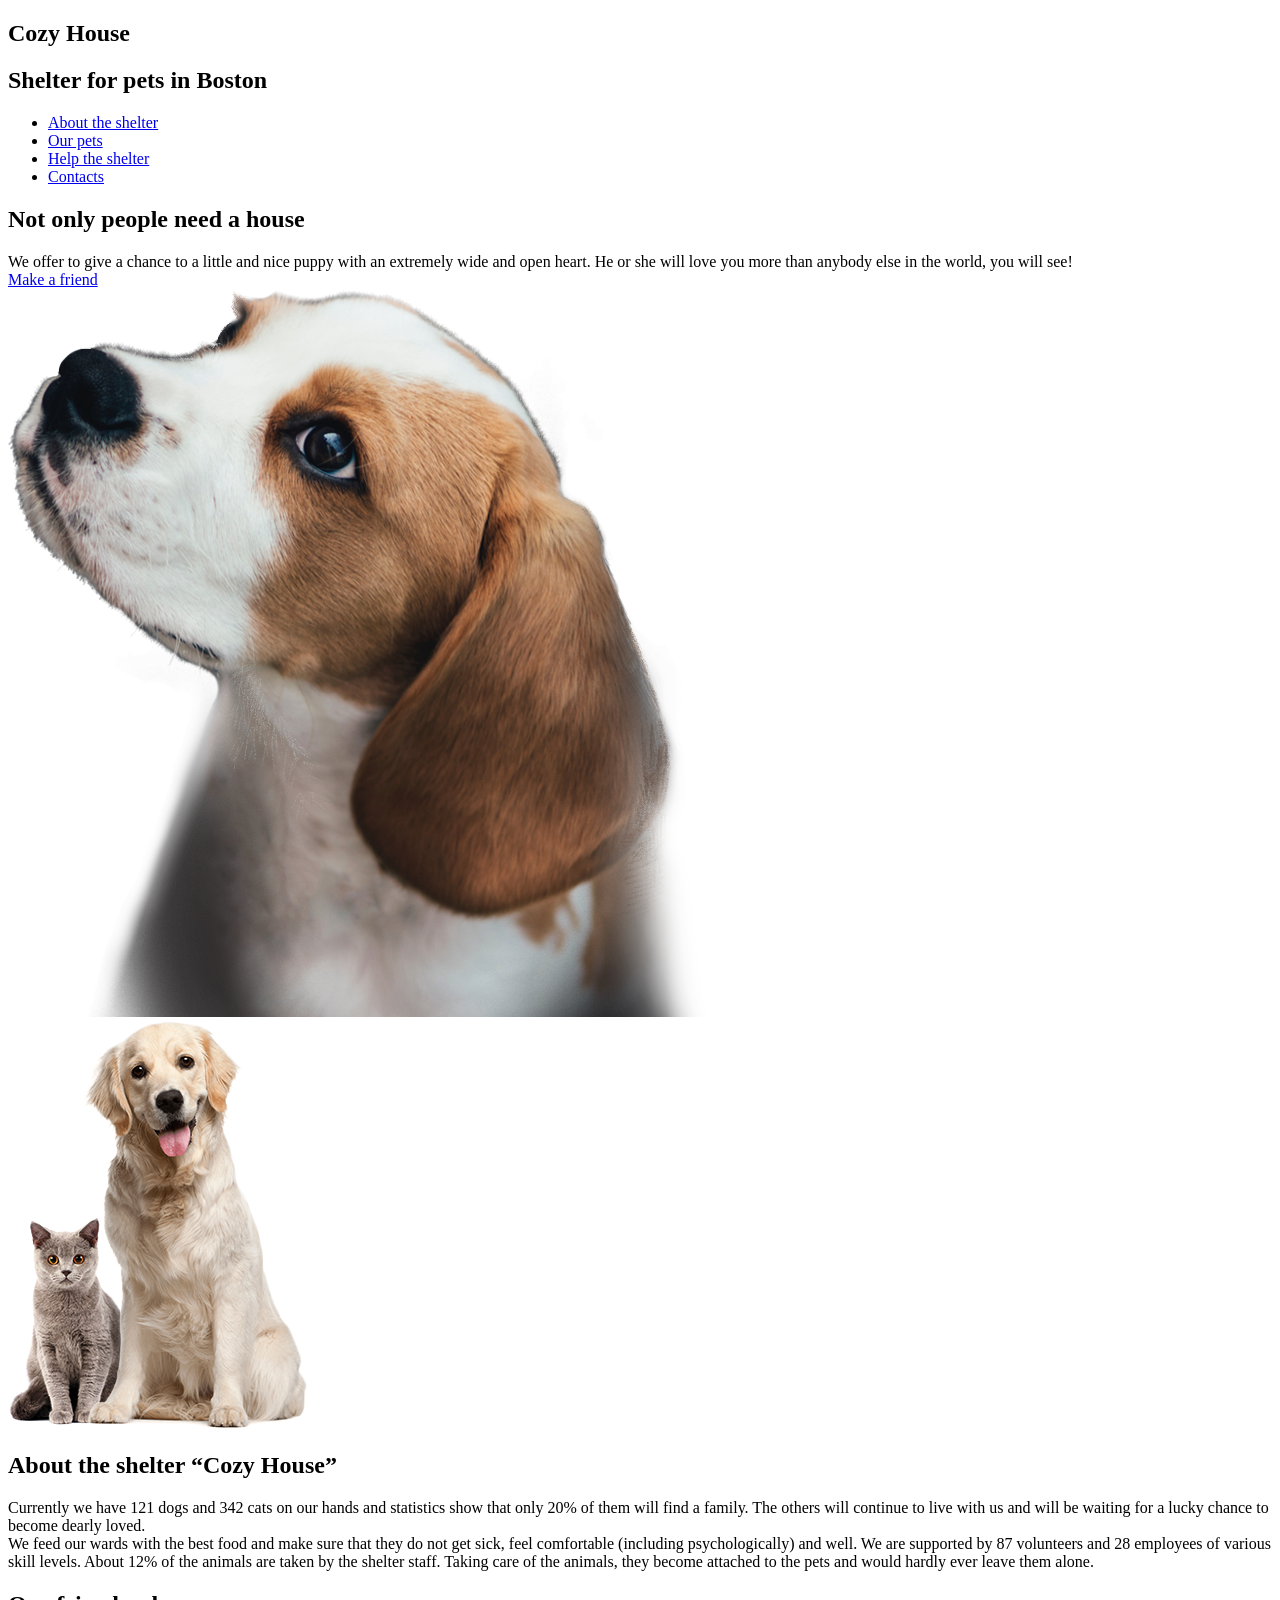
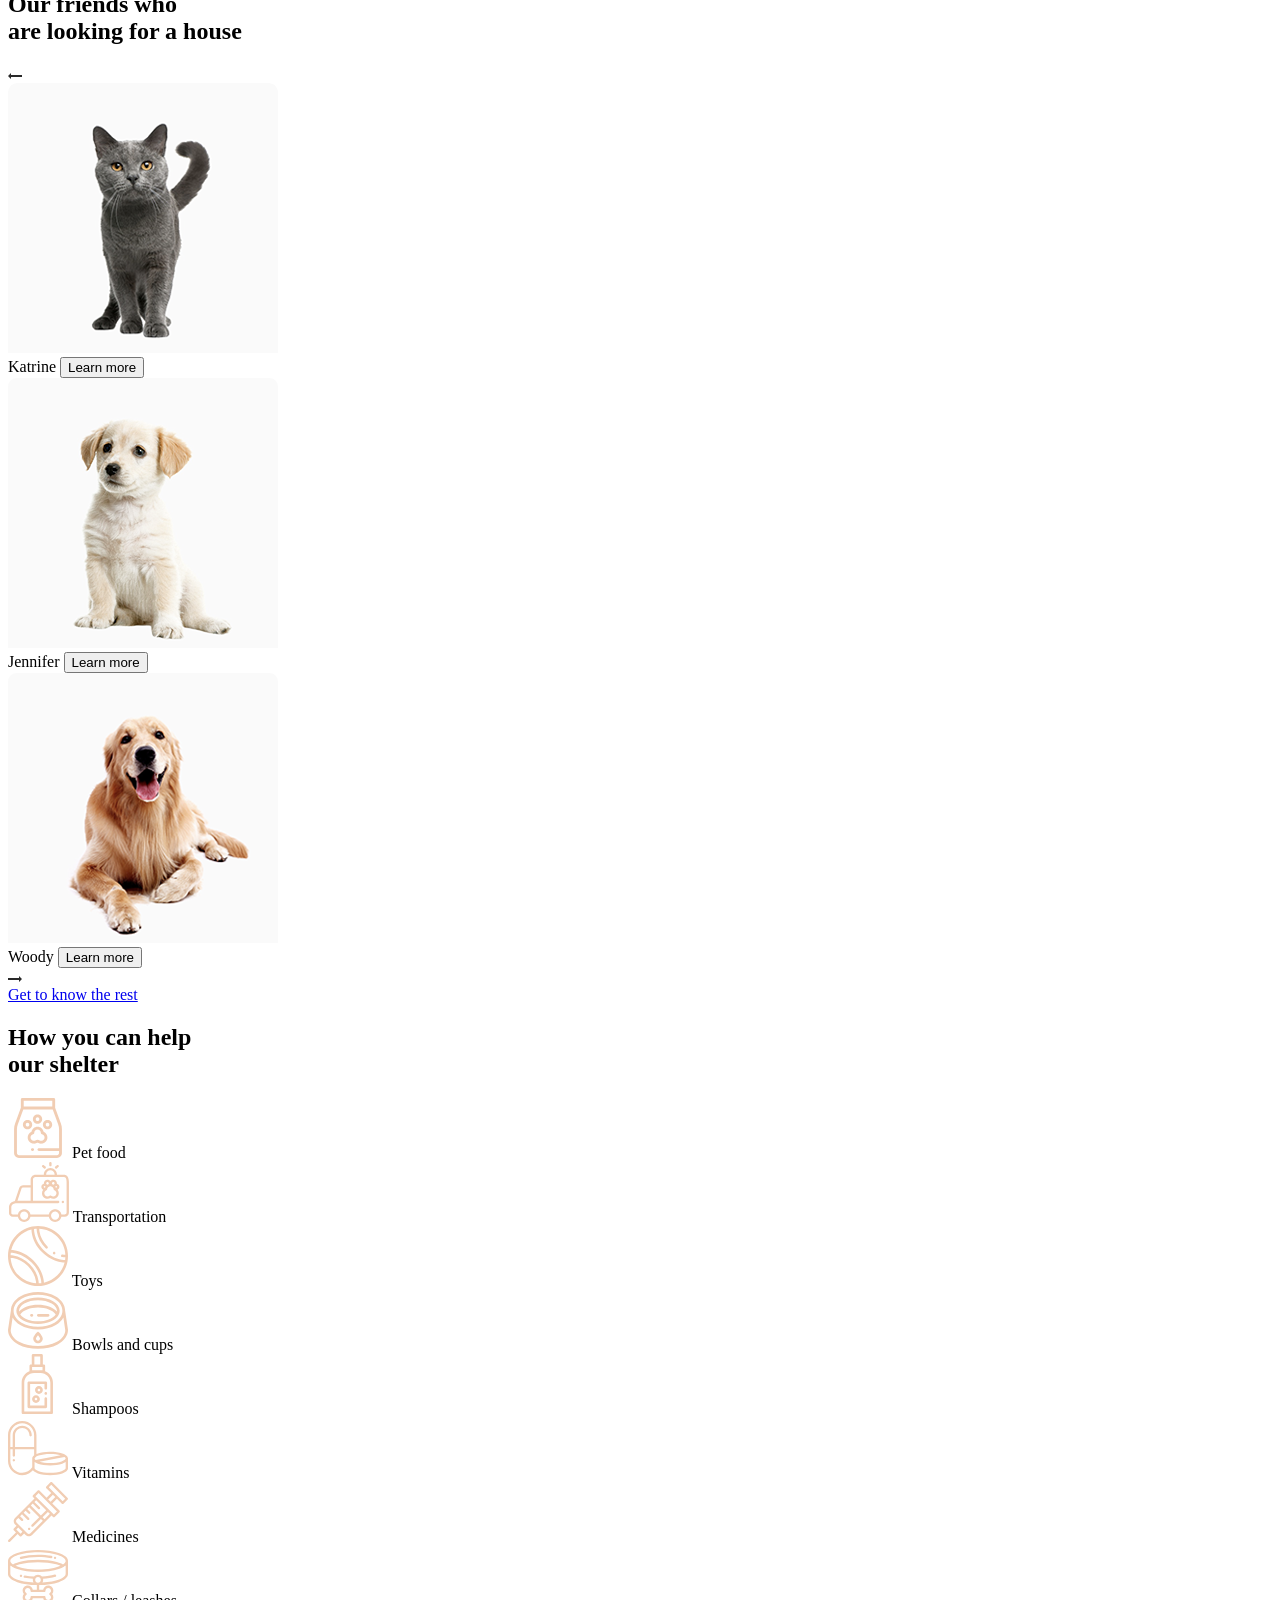
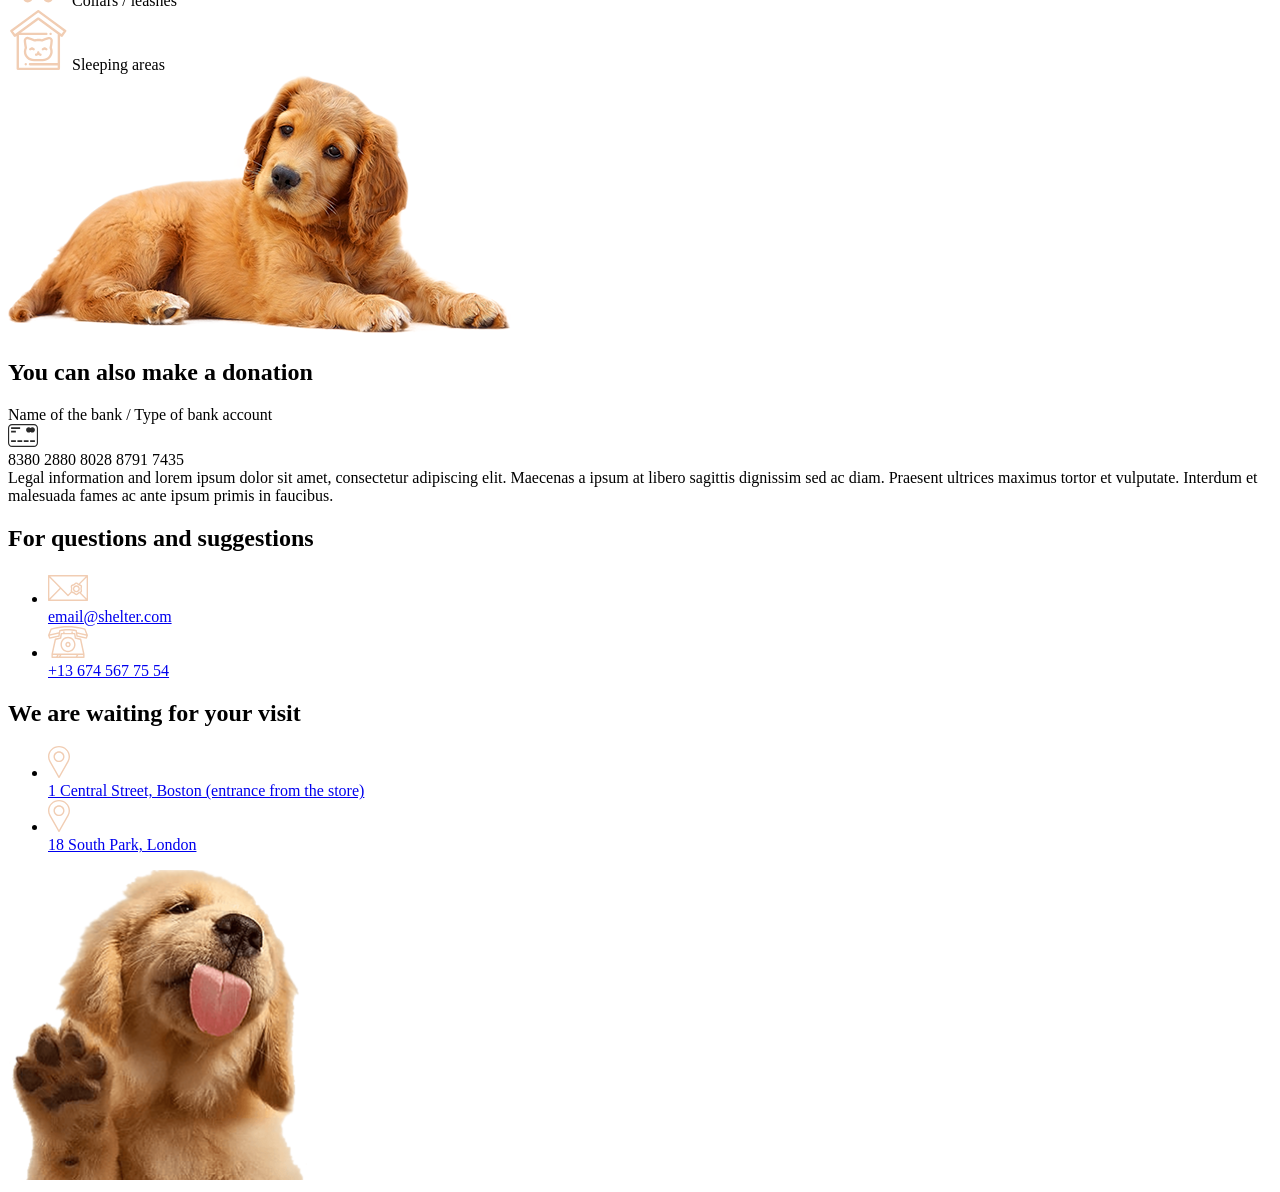
==== commit 47b40288: "fix: change link" ====
--- a/index.html
+++ b/index.html
@@ -173,7 +173,7 @@
             <div class="card-svg">
               <object type="image/svg+xml" data="./images/icons/credit-card.svg"></object>
             </div>
-            <div class="card-text"><a href="">8380 2880 8028 8791 7435</a></div>
+            <div class="card-text"><a>8380 2880 8028 8791 7435</a></div>
           </div>
           <div class="subtitle donation__subtitle">
             Legal information and lorem ipsum dolor sit amet, consectetur adipiscing elit.
